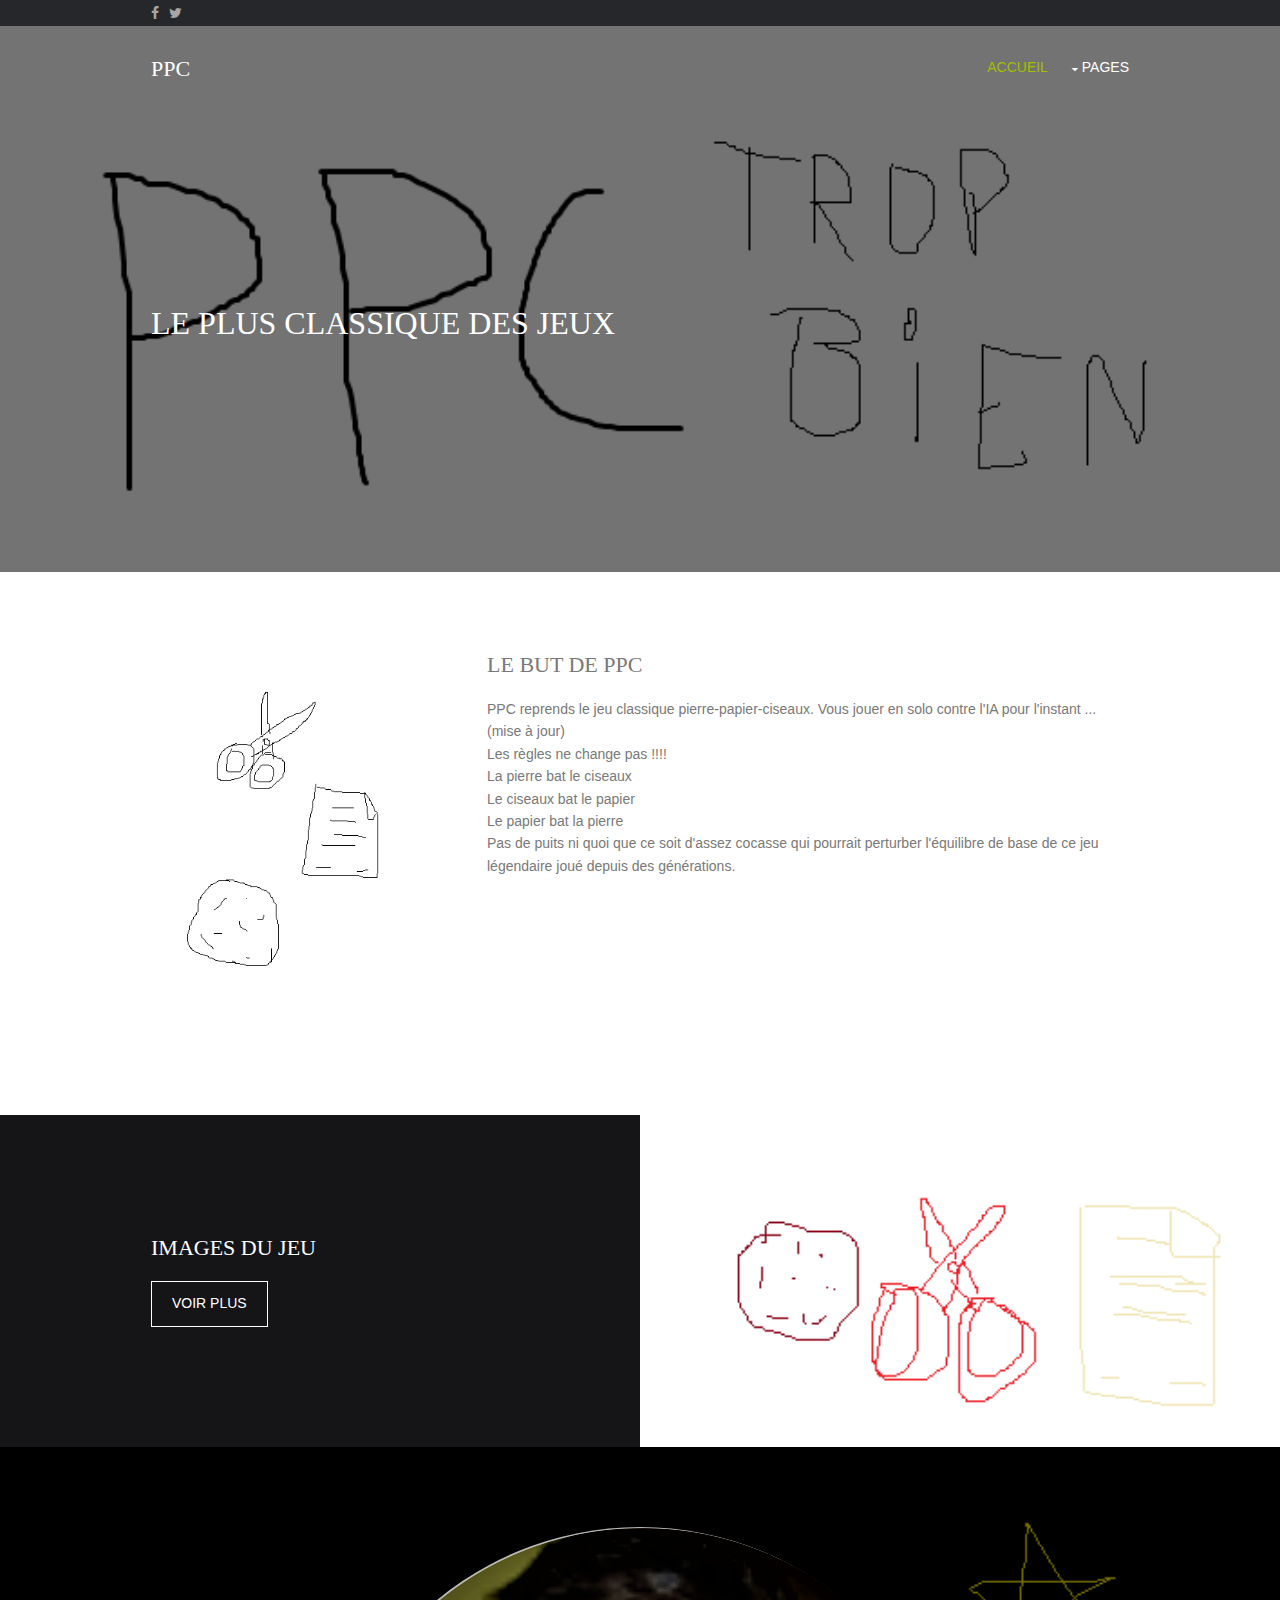
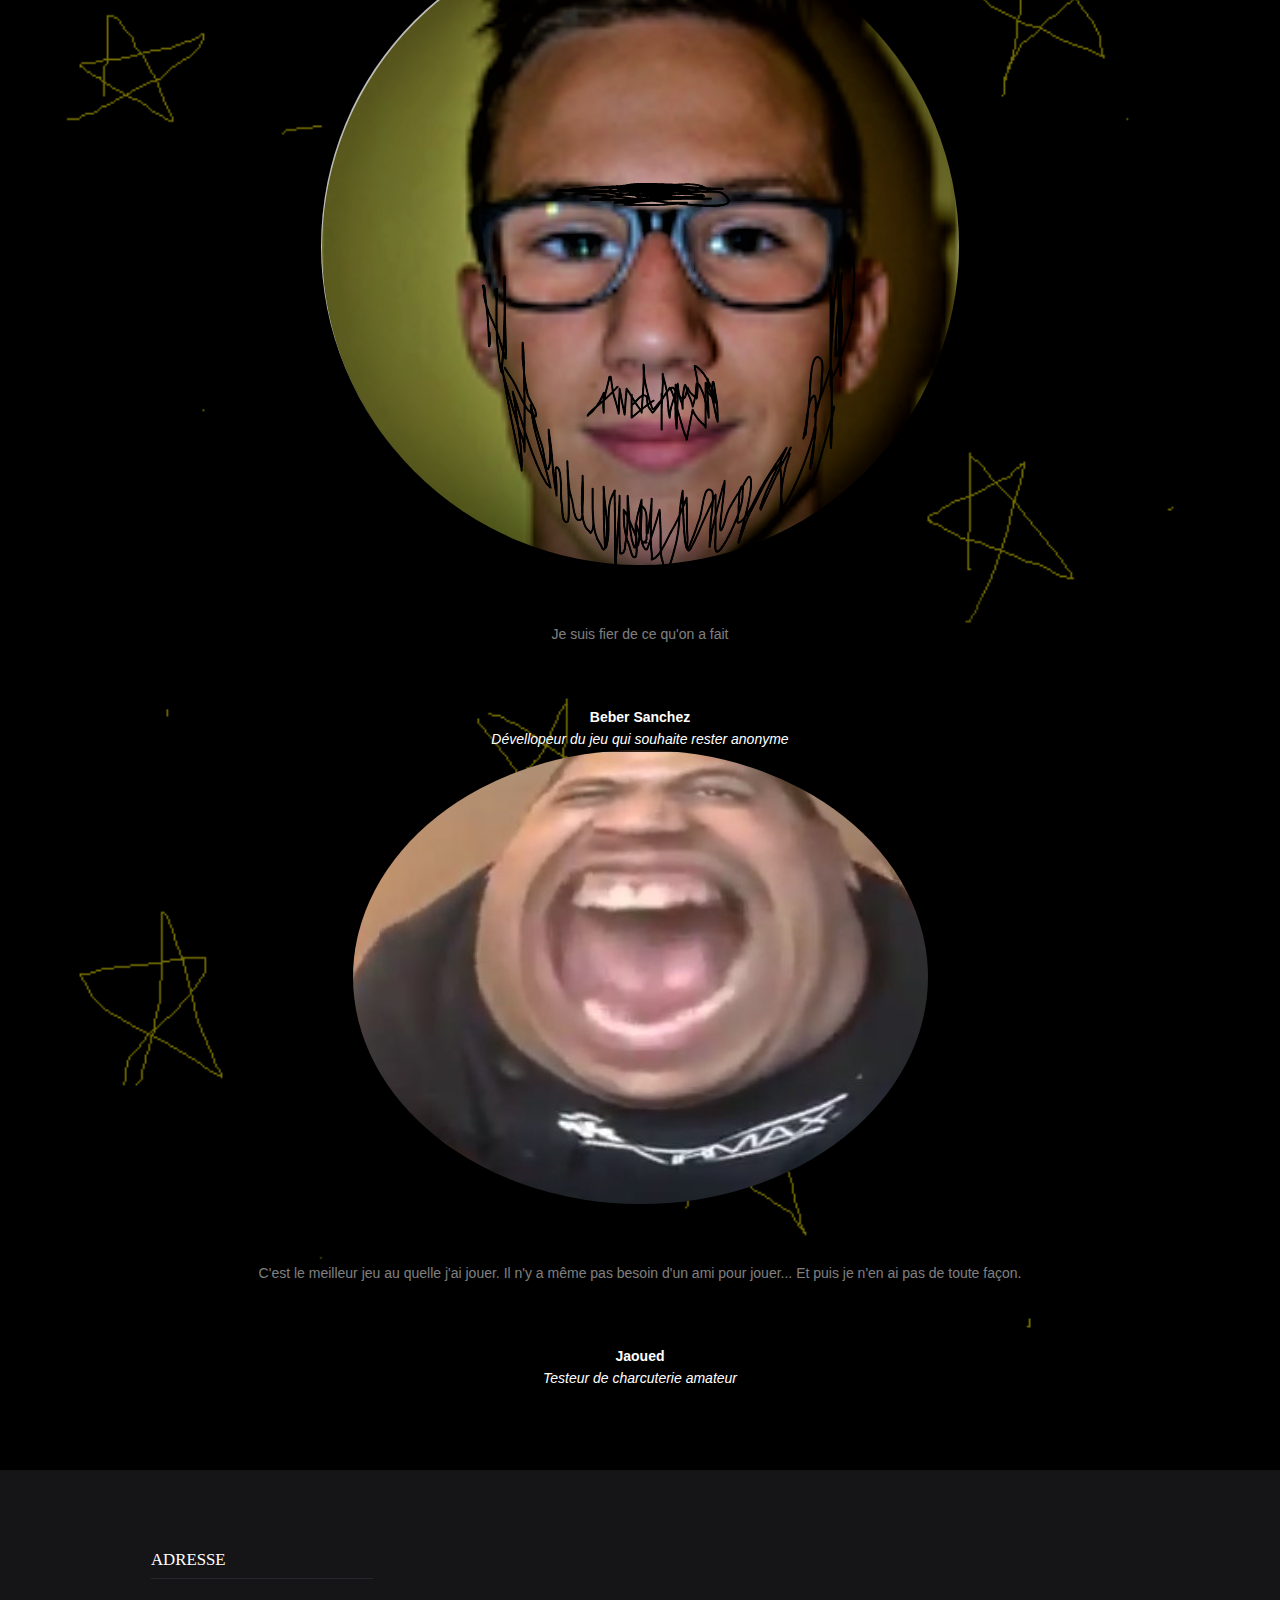
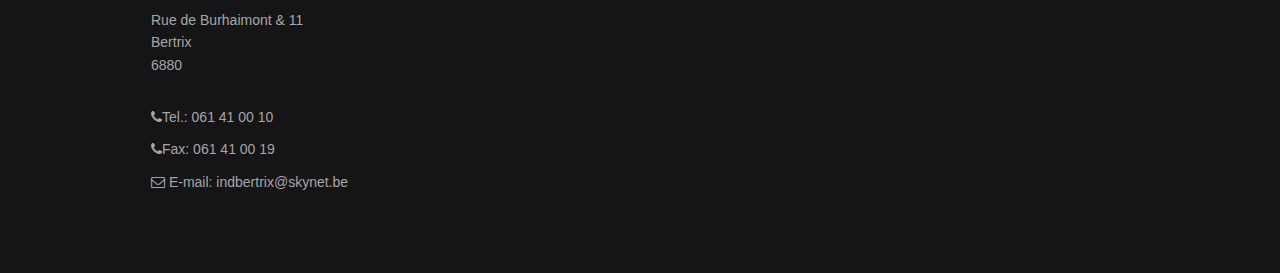
==== index.html @ 184ed474 "Merge remote-tracking branch 'origin/master'" ====
<!DOCTYPE html>
<!--
Template Name: Etours
Author: <a href="http://www.os-templates.com/">OS Templates</a>
Author URI: http://www.os-templates.com/
Licence: Free to use under our free template licence terms
Licence URI: http://www.os-templates.com/template-terms
-->
<html>
<head>
<title>PPC</title>
<meta charset="utf-8">
<meta name="viewport" content="width=device-width, initial-scale=1.0, maximum-scale=1.0, user-scalable=no">
<link href="layout/styles/layout.css" rel="stylesheet" type="text/css" media="all">
</head>
<body id="top">
<!-- ################################################################################################ -->
<!-- ################################################################################################ -->
<!-- ################################################################################################ -->
<div class="wrapper row0">
  <div id="topbar" class="hoc clear"> 
    <!-- ################################################################################################ -->
    <div class="fl_left">
      <ul class="faico clear">
        <li><a class="faicon-facebook" href="https://fr-fr.facebook.com/JMLP.officiel/"><i class="fa fa-facebook"></i></a></li>
        <li><a class="faicon-twitter" href="https://twitter.com/elonmusk"><i class="fa fa-twitter"></i></a></li>
      </ul>
    </div>
    <!-- ################################################################################################ -->
  </div>
</div>
<!-- ################################################################################################ -->
<!-- ################################################################################################ -->
<!-- ################################################################################################ -->
<!-- Top Background Image Wrapper -->
<div class="bgded overlay" style="background-image:url('images/demo/fond1.png');"> 
  <!-- ################################################################################################ -->
  <div class="wrapper row1">
    <header id="header" class="hoc clear"> 
      <!-- ################################################################################################ -->
      <div id="logo" class="fl_left">
        <h1><a href="index.html">PPC</a></h1>
      </div>
      <nav id="mainav" class="fl_right">
        <ul class="clear">
          <li class="active"><a href="index.html">Accueil</a></li>
          <li><a class="drop" href="#">Pages</a>
            <ul>
              <li><a href="pages/gallery.html">Gallerie</a></li>
              <li><a href="pages/full-width.html">Test le jeu !!</a></li>
            </ul>
          </li>
        </ul>
      </nav>
      <!-- ################################################################################################ -->
    </header>
  </div>
  <!-- ################################################################################################ -->
  <!-- ################################################################################################ -->
  <!-- ################################################################################################ -->
  <div id="pageintro" class="hoc clear"> 
    <!-- ################################################################################################ -->
    <article>
      <h2 class="heading">Le plus classique des jeux</h2>
      <footer>
      </footer>
    </article>
    <!-- ################################################################################################ -->
  </div>
  <!-- ################################################################################################ -->
</div>
<!-- End Top Background Image Wrapper -->
<!-- ################################################################################################ -->
<!-- ################################################################################################ -->
<!-- ################################################################################################ -->
<div class="wrapper row3">
  <main class="hoc container clear"> 
    <!-- main body -->
    <!-- ################################################################################################ -->
    <div class="group">
      <div class="one_third first"><a href="#"><img src="images/demo/ppc4x5.png" alt=""></a></div>
      <div class="two_third">
        <div class="btmspace-50">
          <h3 class="heading">Le but de PPC</h3>
          <p class="nospace">PPC reprends le jeu classique pierre-papier-ciseaux. Vous jouer en solo contre l'IA pour l'instant ... (mise à jour) </p>
          <p class="nospace">Les règles ne change pas !!!!</p>
          <p class="nospace">La pierre bat le ciseaux</p>
          <p class="nospace">Le ciseaux bat le papier</p>
          <p class="nospace">Le papier bat la pierre</p>
          <p class="nospace">Pas de puits ni quoi que ce soit d'assez cocasse qui pourrait perturber l'équilibre de base de ce jeu légendaire joué depuis des générations.</p>
    </div>
    <!-- ################################################################################################ -->
    <!-- / main body -->
    <div class="clear"></div>
  </main>
</div>
<div class="wrapper bgded" style="background-image:url('images/demo/lol.png');">
  <div class="hoc split clear">
    <article class="box clear"> 
      <!-- ################################################################################################ -->
      <h6 class="heading">Images du jeu</h6>
      <footer><a class="btn inverse" href="pages/gallery.html">Voir plus</a></footer>
      <!-- ################################################################################################ -->
    </article>
  </div>
</div>
<!-- ################################################################################################ -->
<!-- ################################################################################################ -->
<!-- ################################################################################################ -->
<div class="wrapper bgded overlay" style="background-image:url('images/demo/etoiles.png');">
  <div class="hoc container clear"> 
    <!-- ################################################################################################ -->
    <div class="testimonial clear center"><img class="circle btmspace-30" src="images/demo/beber_sanchez.PNG" alt="" width="6px" height="6px">
      <blockquote>Je suis fier de ce qu'on a fait</blockquote>
      <div><strong>Beber Sanchez</strong><br>
          <em>Dévellopeur du jeu qui souhaite rester anonyme</em></div>   
    <div class="testimonial clear center"><img class="circle btmspace-30" src="images/demo/tk.jpg" alt="" width="6px" height="6px">
      <blockquote>C'est le meilleur jeu au quelle j'ai jouer. Il n'y a même pas besoin d'un ami pour jouer... Et puis je n'en ai pas de toute façon.</blockquote>
      <div><strong>Jaoued</strong><br>
        <em>Testeur de charcuterie amateur</em></div>
    </div>
    <!-- ################################################################################################ -->
  </div>
</div>
<!-- ################################################################################################ -->
<!-- ################################################################################################ -->
<!-- ################################################################################################ -->
<!-- ################################################################################################ -->
<!-- ################################################################################################ -->
<!-- ################################################################################################ -->
<div class="wrapper row4">
  <footer id="footer" class="hoc clear"> 
    <!-- ################################################################################################ -->
    <div class="one_quarter first">
      <h6 class="title">Adresse </h6>
      <address class="btmspace-30">
      Rue de Burhaimont  &amp; 11<br>
      Bertrix<br>
      6880
      </address>
      <ul class="nospace">
        <li class="btmspace-10"><i class="fa fa-phone"></i>Tel.: 061 41 00 10</li>
        <li class="btmspace-10"><i class="fa fa-phone"></i>Fax: 061 41 00 19</li>
        <li><i class="fa fa-envelope-o"></i> E-mail: indbertrix@skynet.be</li>
      </ul>
    </div>
    <!-- ################################################################################################ -->
  </footer>
</div>
<!-- ################################################################################################ -->
<!-- ################################################################################################ -->
<!-- ################################################################################################ -->
<a id="backtotop" href="#top"><i class="fa fa-chevron-up"></i></a>
<!-- JAVASCRIPTS -->
<script src="layout/scripts/jquery.min.js"></script>
<script src="layout/scripts/jquery.backtotop.js"></script>
<script src="layout/scripts/jquery.mobilemenu.js"></script>
</body>
</html>
---- layout/styles/layout.css ----
@charset "utf-8";
/*
Template Name: Etours
Author: <a href="http://www.os-templates.com/">OS Templates</a>
Author URI: http://www.os-templates.com/
Licence: Free to use under our free template licence terms
Licence URI: http://www.os-templates.com/template-terms
File: Layout CSS
*/

@import url("fontawesome-4.6.3.min.css");
@import url("framework.css");

/* Rows
--------------------------------------------------------------------------------------------------------------- */
.row0, .row0 a{}
.row1, .row1 a{}
.row2, .row2 a{}
.row3, .row3 a{}
.row4, .row4 a{}
.row5, .row5 a{}


/* Top Bar
--------------------------------------------------------------------------------------------------------------- */
#topbar{padding:5px 0; font-size:12px;}

#topbar .fl_right{}
#topbar .fl_right i{margin:0 5px 0 0; line-height:normal;}


/* Header
--------------------------------------------------------------------------------------------------------------- */
#header{}

#header #logo{margin:30px 0 0 0;}
#header #logo h1{margin:0; padding:0; font-size:22px; text-transform:uppercase;}


/* Page Intro
--------------------------------------------------------------------------------------------------------------- */
#pageintro{padding:200px 0;}

#pageintro article *{}
#pageintro article .heading{margin:0; font-size:32px; text-transform:uppercase;}/* Override default settings */
#pageintro article p{margin:0;}
#pageintro article footer{margin-top:30px;}


/* Content Area
--------------------------------------------------------------------------------------------------------------- */
.container{padding:80px 0;}

/* Content */
.container .content{}

.fa-ul{margin:0; padding:0; list-style:none;}
.fa-ul > li{position:relative; margin-bottom:30px; padding-left:4.5rem;}
.fa-ul > li:last-child{margin-bottom:0;}
.fa-li{position:absolute; top:0; left:0; width:auto; font-size:3rem; line-height:1; text-align:center;}

.testimonial{}
.testimonial blockquote{display:block; position:relative; width:100%; margin:0 0 30px 0; padding:30px; line-height:1.4; border:solid; border-width:0 0 1px 0; text-align:center; z-index:1;}
.testimonial blockquote::before{display:none;}
.testimonial blockquote::after{display:block; position:absolute; bottom:0; left:50%; margin:0 0 -18px -18px; content:""; border:solid; border-width:18px 18px 0 18px;}

/* Comments */
#comments ul{margin:0 0 40px 0; padding:0; list-style:none;}
#comments li{margin:0 0 10px 0; padding:15px;}
#comments .avatar{float:right; margin:0 0 10px 10px; padding:3px; border:1px solid;}
#comments address{font-weight:bold;}
#comments time{font-size:smaller;}
#comments .comcont{display:block; margin:0; padding:0;}
#comments .comcont p{margin:10px 5px 10px 0; padding:0;}

#comments form{display:block; width:100%;}
#comments input, #comments textarea{width:100%; padding:10px; border:1px solid;}
#comments textarea{overflow:auto;}
#comments div{margin-bottom:15px;}
#comments input[type="submit"], #comments input[type="reset"]{display:inline-block; width:auto; min-width:150px; margin:0; padding:8px 5px; cursor:pointer;}

/* Sidebar */
.container .sidebar{}

.sidebar .sdb_holder{margin-bottom:50px;}
.sidebar .sdb_holder:last-child{margin-bottom:0;}


/* Split Box
--------------------------------------------------------------------------------------------------------------- */
.split{}
.split .box{display:block; position:relative; float:left; width:50%; padding:120px 50px 120px 0;}
.split .box::after{display:block; position:absolute; top:0; left:-1000%; bottom:0; right:100%; content:"";}


/* Footer
--------------------------------------------------------------------------------------------------------------- */
#footer{padding:80px 0;}

#footer .title{margin:0 0 30px 0; padding:0 0 8px 0; border-bottom:1px solid; font-size:1.2rem;}

#footer .linklist li{margin-bottom:10px;}
#footer .linklist li:last-child{margin-bottom:0;}

#footer .font-xs{margin:0;}


/* Copyright
--------------------------------------------------------------------------------------------------------------- */
#copyright{padding:20px 0;}
#copyright *{margin:0; padding:0;}


/* Transition Fade
--------------------------------------------------------------------------------------------------------------- */
*, *::before, *::after{transition:all .3s ease-in-out;}
#mainav form *{transition:none !important;}


/* ------------------------------------------------------------------------------------------------------------ */
/* ------------------------------------------------------------------------------------------------------------ */
/* ------------------------------------------------------------------------------------------------------------ */
/* ------------------------------------------------------------------------------------------------------------ */
/* ------------------------------------------------------------------------------------------------------------ */


/* Navigation
--------------------------------------------------------------------------------------------------------------- */
nav ul, nav ol{margin:0; padding:0; list-style:none;}

#mainav, #breadcrumb, .sidebar nav{line-height:normal;}
#mainav .drop::after, #mainav li li .drop::after, #breadcrumb li a::after, .sidebar nav a::after{position:absolute; font-family:"FontAwesome"; font-size:10px; line-height:10px;}

/* Top Navigation */
#mainav{}
#mainav ul.clear{margin-top:3px;}
#mainav ul{text-transform:uppercase;}
#mainav ul ul{z-index:9999; position:absolute; width:180px; text-transform:none;}
#mainav ul ul ul{left:180px; top:0;}
#mainav li{display:inline-block; position:relative; margin:0 15px 0 0; padding:0;}
#mainav li:last-child{margin-right:0;}
#mainav li li{width:100%; margin:0;}
#mainav li a{display:block; padding:30px 0;}
#mainav li li a{border:solid; border-width:0 0 1px 0;}
#mainav .drop{padding-left:15px;}
#mainav li li a, #mainav li li .drop{display:block; margin:0; padding:10px 15px;}
#mainav .drop::after, #mainav li li .drop::after{content:"\f0d7";}
#mainav .drop::after{top:35px; left:5px;}
#mainav li li .drop::after{top:15px; left:5px;}
#mainav ul ul{visibility:hidden; opacity:0;}
#mainav ul li:hover > ul{visibility:visible; opacity:1;}

#mainav form{display:none; margin:0; padding:0;}
#mainav form select, #mainav form select option{display:block; cursor:pointer; outline:none;}
#mainav form select{width:100%; padding:5px; border:1px solid;}
#mainav form select option{margin:5px; padding:0; border:none;}

/* Breadcrumb */
#breadcrumb{padding:15px 0;}
#breadcrumb ul{margin:0; padding:0; list-style:none; text-transform:uppercase;}
#breadcrumb li{display:inline-block; margin:0 6px 0 0; padding:0;}
#breadcrumb li a{display:block; position:relative; margin:0; padding:0 12px 0 0; font-size:12px;}
#breadcrumb li a::after{top:3px; right:0; content:"\f101";}
#breadcrumb li:last-child a{margin:0; padding:0;}
#breadcrumb li:last-child a::after{display:none;}

/* Sidebar Navigation */
.sidebar nav{display:block; width:100%;}
.sidebar nav li{margin:0 0 3px 0; padding:0;}
.sidebar nav a{display:block; position:relative; margin:0; padding:5px 10px 5px 15px; text-decoration:none; border:solid; border-width:0 0 1px 0;}
.sidebar nav a::after{top:9px; left:5px; content:"\f101";}
.sidebar nav ul ul a{padding-left:35px;}
.sidebar nav ul ul a::after{left:25px;}
.sidebar nav ul ul ul a{padding-left:55px;}
.sidebar nav ul ul ul a::after{left:45px;}

/* Pagination */
.pagination{display:block; width:100%; text-align:center; clear:both;}
.pagination li{display:inline-block; margin:0 2px 0 0;}
.pagination li:last-child{margin-right:0;}
.pagination a, .pagination strong{display:block; padding:8px 11px; border:1px solid; background-clip:padding-box; font-weight:normal;}

/* Back to Top */
#backtotop{z-index:999; display:inline-block; position:fixed; visibility:hidden; bottom:20px; right:20px; width:36px; height:36px; line-height:36px; font-size:16px; text-align:center; opacity:.2;}
#backtotop i{display:block; width:100%; height:100%; line-height:inherit;}
#backtotop.visible{visibility:visible; opacity:.5;}
#backtotop:hover{opacity:1;}


/* Tables
--------------------------------------------------------------------------------------------------------------- */
table, th, td{border:1px solid; border-collapse:collapse; vertical-align:top;}
table, th{table-layout:auto;}
table{width:100%; margin-bottom:15px;}
th, td{padding:5px 8px;}
td{border-width:0 1px;}


/* Gallery
--------------------------------------------------------------------------------------------------------------- */
#gallery{display:block; width:100%; margin-bottom:50px;}
#gallery figure figcaption{display:block; width:100%; clear:both;}
#gallery li{margin-bottom:30px;}


/* Font Awesome Social Icons
--------------------------------------------------------------------------------------------------------------- */
.faico{margin:0; padding:0; list-style:none;}
.faico li{display:inline-block; float:left; margin:0 10px 0 0; padding:0; line-height:normal;}
.faico li:last-child{margin-right:0;}

.faico a{display:block; font-size:14px; text-align:center;}

.faico a{color:inherit; background-color:transparent;}
.faicon-dribble:hover{color:#EA4C89;}
.faicon-facebook:hover{color:#3B5998;}
.faicon-google-plus:hover{color:#DB4A39;}
.faicon-linkedin:hover{color:#0E76A8;}
.faicon-pinterest:hover{color:#C8232C;}
.faicon-rss:hover{color:#EE802F;}
.faicon-twitter:hover{color:#00ACEE;}


/* ------------------------------------------------------------------------------------------------------------ */
/* ------------------------------------------------------------------------------------------------------------ */
/* ------------------------------------------------------------------------------------------------------------ */
/* ------------------------------------------------------------------------------------------------------------ */
/* ------------------------------------------------------------------------------------------------------------ */


/* Colours
--------------------------------------------------------------------------------------------------------------- */
body{color:#A6A6A6; background-color:#26272B;}
a{color:#A3BF00;}
a:active, a:focus{background:transparent;}/* IE10 + 11 Bugfix - prevents grey background */
hr, .borderedbox{border-color:#D7D7D7;}
label span{color:#FF0000; background-color:inherit;}
input:focus, textarea:focus, *:required:focus{border-color:#A3BF00;}
.overlay{color:#FFFFFF; background-color:inherit;}
.overlay::after{color:inherit; background-color:rgba(0,0,0,.55);}

.btn, .btn.inverse:hover{color:#FFFFFF; background-color:#A3BF00; border-color:#A3BF00;}
.btn:hover, .btn.inverse{color:inherit; background-color:transparent; border-color:inherit;}


/* Rows */
.row0, .row0 a{color:#A6A6A6; background-color:#26272B;}
.row1, .row1 a{}
.row2{color:#A6A6A6; background-color:rgba(0,0,0,.3);}
.row3{color:#797979; background-color:#FFFFFF;}
.row4{color:#A6A6A6; background-color:#151517;}
.row5, .row5 a{color:#A6A6A6; background-color:#26272B;}


/* Header */
#header #logo a{color:inherit;}


/* Split Box */
.split .box, .split .box::after{color:#FFFFFF; background-color:#151517;}


/* Content Area */
#shout .heading{color:#FFFFFF; background:inherit;}

.testimonial blockquote{color:rgba(255,255,255,.5); background-color:rgba(0,0,0,.2); border-color:rgba(0,0,0,.5);}
.testimonial:hover blockquote{color:#FFFFFF; background-color:#000000;}
.testimonial blockquote::after{border-color:transparent; border-top-color:rgba(0,0,0,.5);}


/* Footer */
#footer .title, #footer .heading{color:#FFFFFF; border-color:#26272B;}


/* Navigation */
#mainav li a{color:inherit;}
#mainav .active a, #mainav a:hover, #mainav li:hover > a{color:#A3BF00; background-color:inherit;}
#mainav li li a, #mainav .active li a{color:#FFFFFF; background-color:rgba(0,0,0,.6); border-color:rgba(0,0,0,.6);}
#mainav li li:hover > a, #mainav .active .active > a{color:#FFFFFF; background-color:#A3BF00;}
#mainav form select{color:#FFFFFF; background-color:#26272B; border-color:rgba(255,255,255,.2);}

#breadcrumb a{color:inherit; background-color:inherit;}
#breadcrumb li:last-child a{}

.container .sidebar nav a{color:inherit; border-color:#D7D7D7;}
.container .sidebar nav a:hover{color:#A3BF00;}

.pagination a, .pagination strong{border-color:#D7D7D7;}
.pagination .current *{color:#FFFFFF; background-color:#A3BF00;}

#backtotop{color:#FFFFFF; background-color:#A3BF00;}


/* Tables + Comments */
table, th, td, #comments .avatar, #comments input, #comments textarea{border-color:#D7D7D7;}
#comments input:focus, #comments textarea:focus, #comments *:required:focus{border-color:#A3BF00;}
th{color:#FFFFFF; background-color:#373737;}
tr, #comments li, #comments input[type="submit"], #comments input[type="reset"]{color:inherit; background-color:#FBFBFB;}
tr:nth-child(even), #comments li:nth-child(even){color:inherit; background-color:#F7F7F7;}
table a, #comments a{background-color:inherit;}


/* ------------------------------------------------------------------------------------------------------------ */
/* ------------------------------------------------------------------------------------------------------------ */
/* ------------------------------------------------------------------------------------------------------------ */
/* ------------------------------------------------------------------------------------------------------------ */
/* ------------------------------------------------------------------------------------------------------------ */


/* Media Queries
--------------------------------------------------------------------------------------------------------------- */
@-ms-viewport{width:device-width;}


/* Max Wrapper Width - Laptop, Desktop etc.
--------------------------------------------------------------------------------------------------------------- */
@media screen and (min-width:978px){
	.hoc{max-width:978px;}
}


/* Mobile Devices
--------------------------------------------------------------------------------------------------------------- */
@media screen and (max-width:900px){
	.hoc{max-width:90%;}

	#topbar{}

	#header{padding:30px 0 15px;}
	#header #logo{margin:0;}

	#mainav{}
	#mainav ul{display:none;}
	#mainav form{display:block;}

	#breadcrumb{}

	.container{}
	#comments input[type="reset"]{margin-top:10px;}
	.pagination li{display:inline-block; margin:0 5px 5px 0;}

	#footer{}

	#copyright{}
	#copyright p:first-of-type{margin-bottom:10px;}
}


@media screen and (max-width:750px){
	.imgl, .imgr{display:inline-block; float:none; margin:0 0 10px 0;}
	.fl_left, .fl_right{display:block; float:none;}
	.one_half, .one_third, .two_third, .one_quarter, .two_quarter, .three_quarter{display:block; float:none; width:auto; margin:0 0 30px 0; padding:0;}

	#topbar, #header{text-align:center;}

	#header #logo{margin-bottom:15px;}

	#topbar .fl_left{margin-bottom:10px;}
	#topbar .faico li{float:none;}
	#topbar .fl_right li{display:inline-block;}
	#topbar .fl_right li:first-child{margin-right:20px;}

	#shout div:last-child{margin:0;}

	#footer{padding-bottom:50px;}/* Not needed, just looks a little cleaner - can be removed if not wanted */
}


/* Other
--------------------------------------------------------------------------------------------------------------- */
@media screen and (max-width:650px){
	.scrollable{display:block; width:100%; margin:0 0 30px 0; padding:0 0 15px 0; overflow:auto; overflow-x:scroll;}
	.scrollable table{margin:0; padding:0; white-space:nowrap;}

	.inline li{display:block; margin-bottom:10px;}
	.pushright li{margin-right:0;}

	.font-x2{font-size:1.4rem;}
	.font-x3{font-size:1.6rem;}

	.hoc.split{max-width:none; width:100%;}
	.split .box{float:none; width:100%; padding:10% 5%;}
}
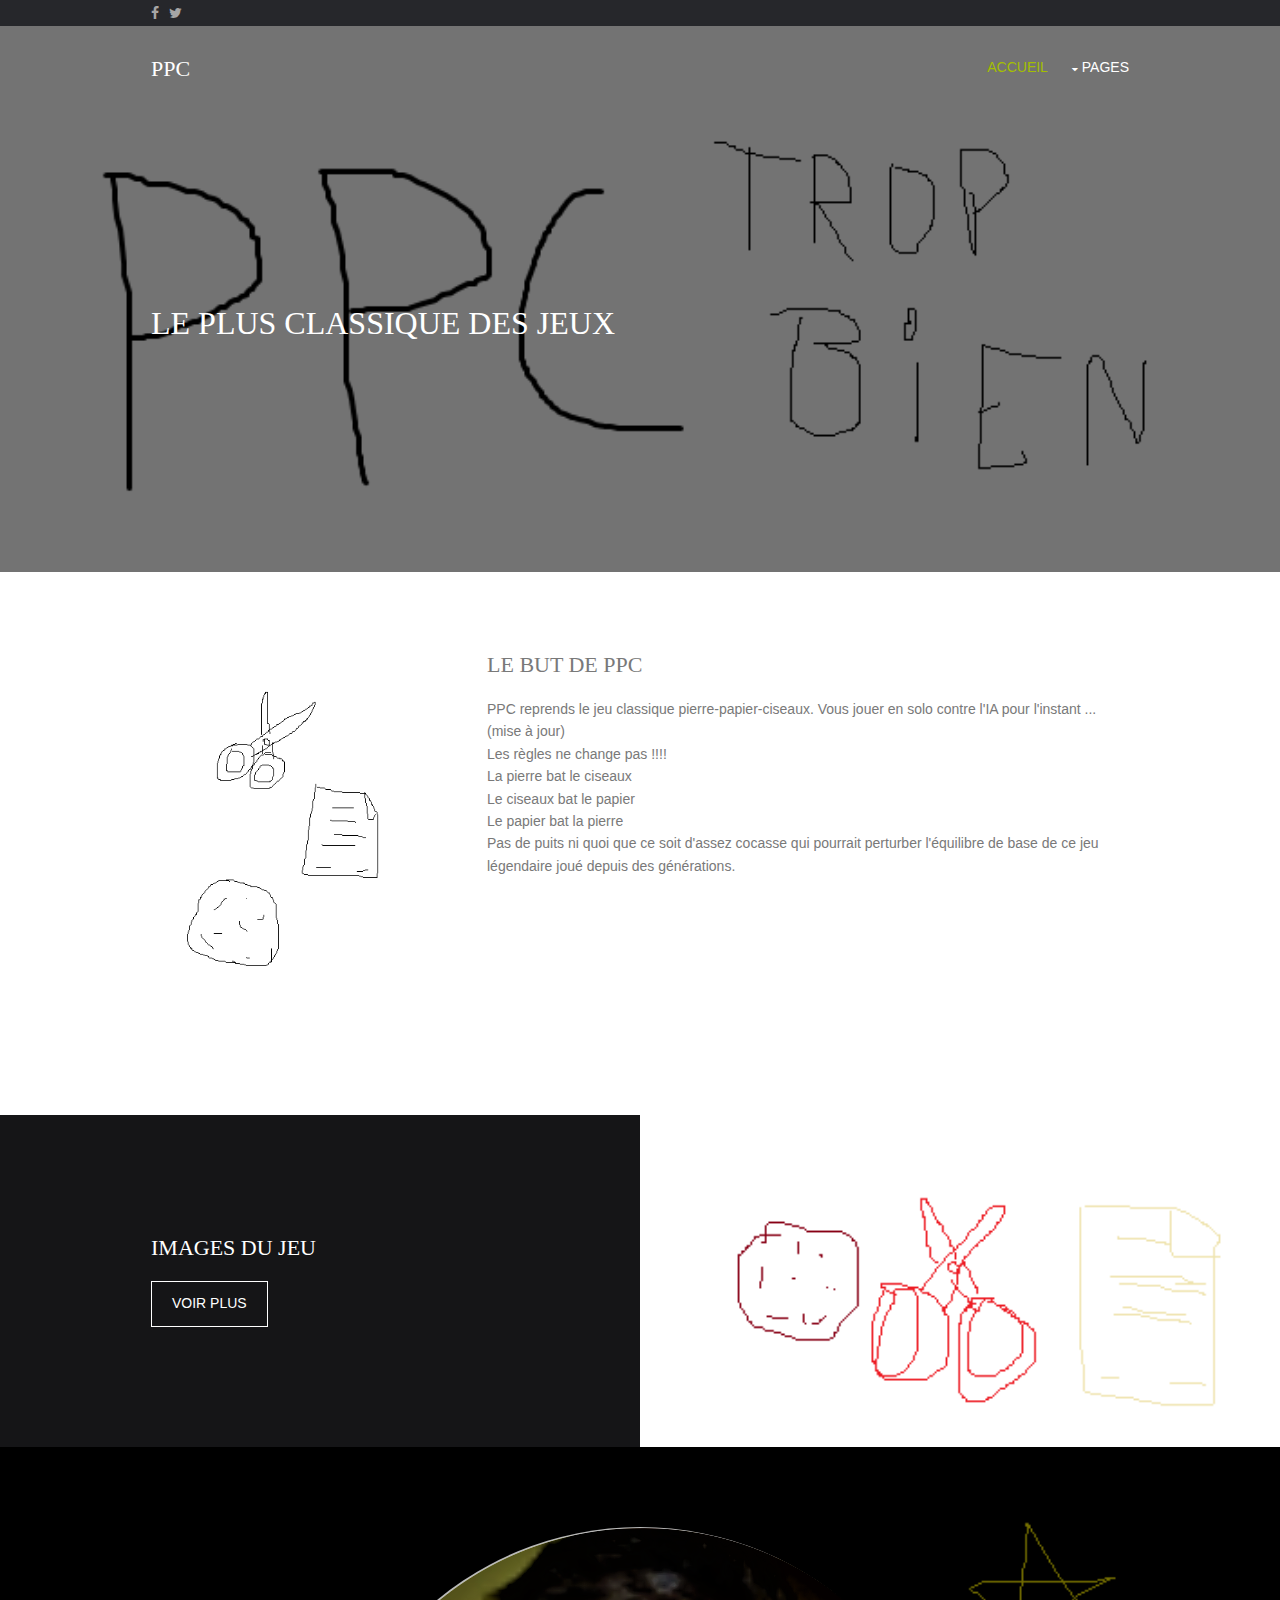
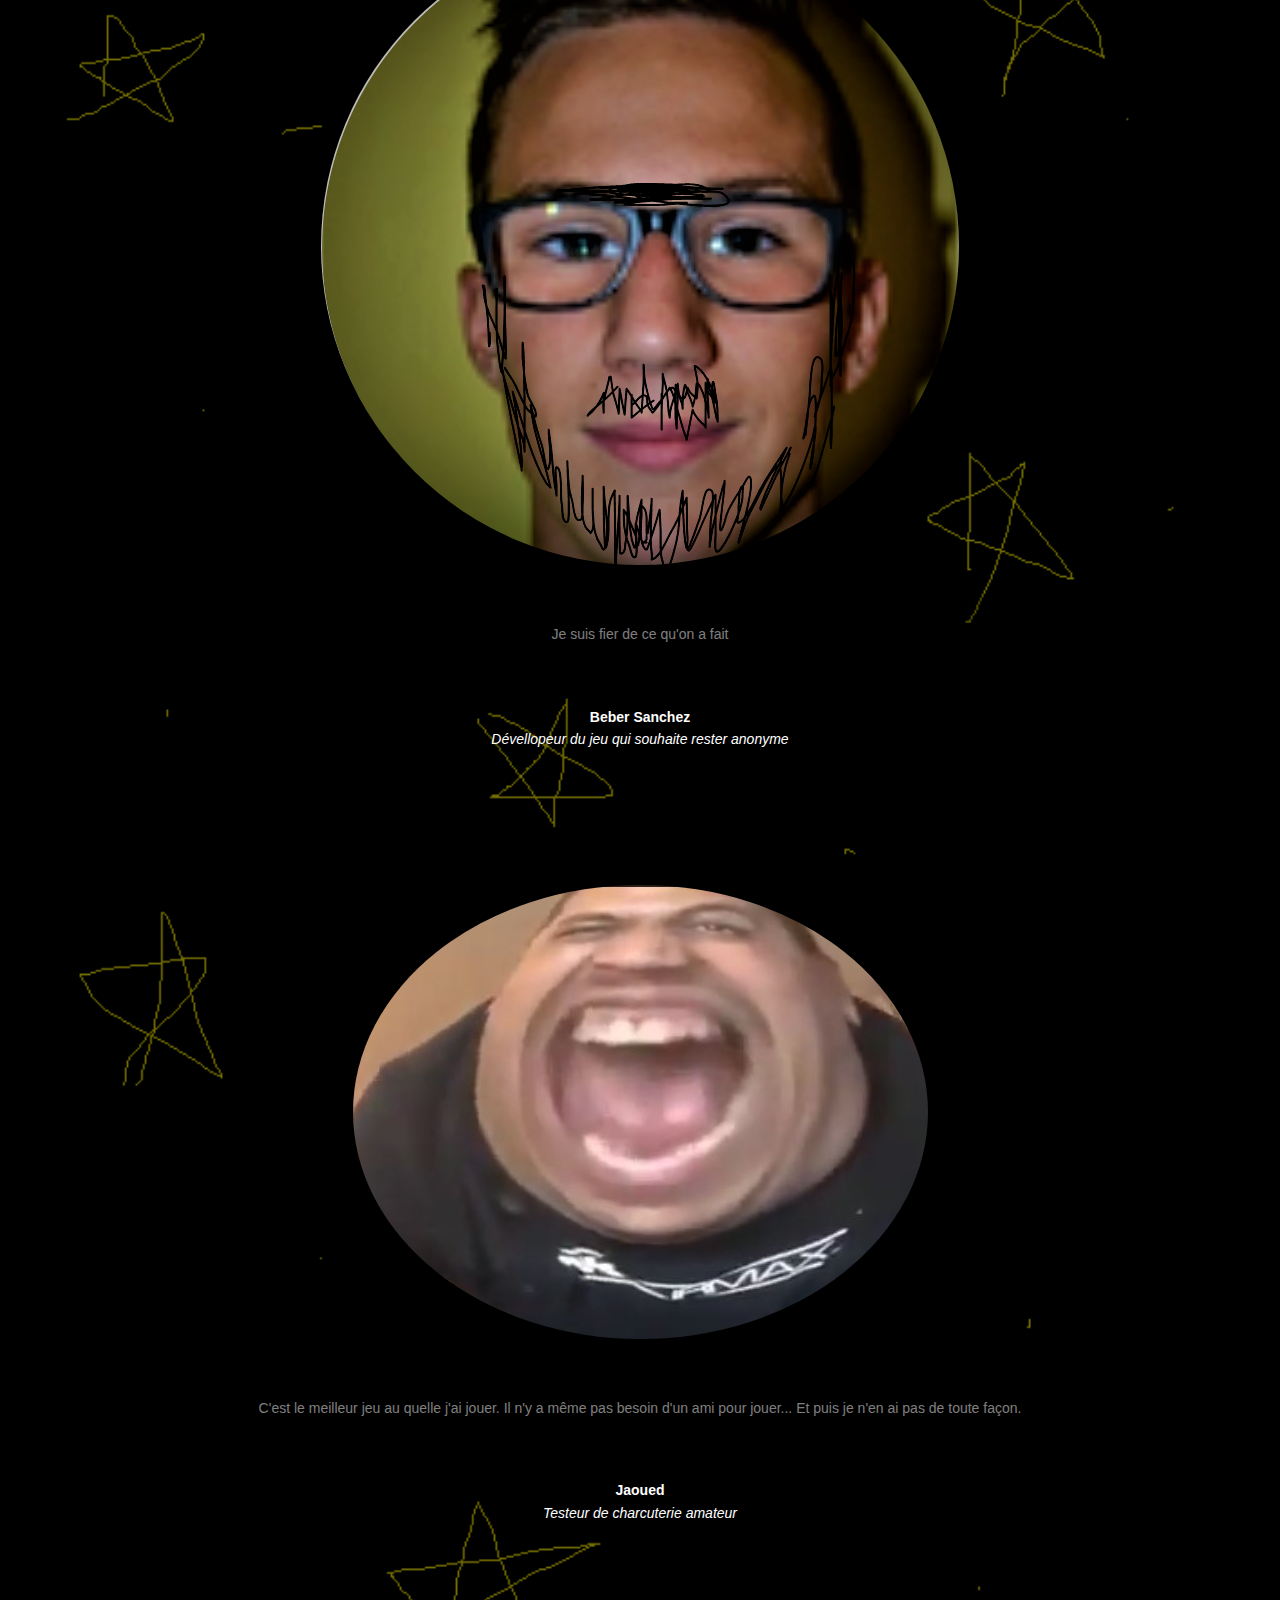
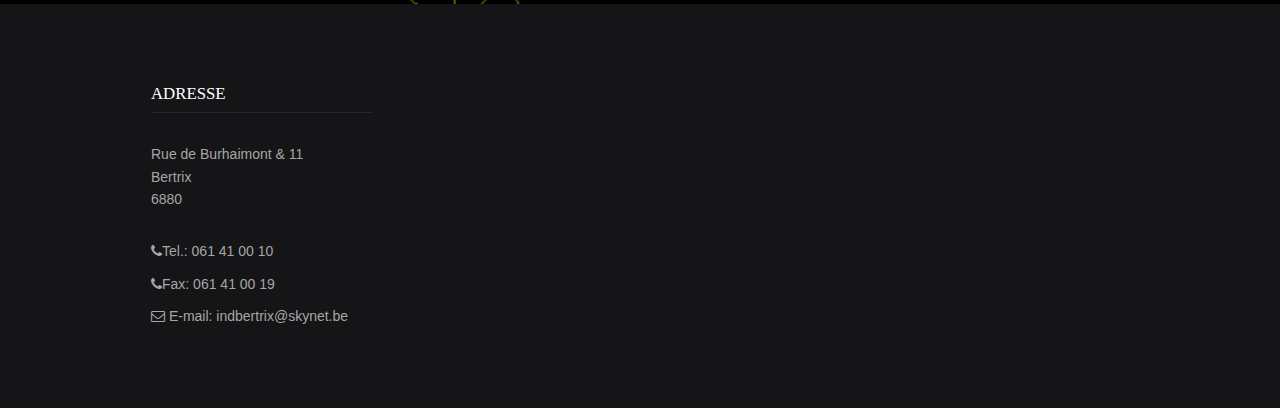
==== commit f9b42442: "br" ====
--- a/index.html
+++ b/index.html
@@ -113,7 +113,10 @@
     <div class="testimonial clear center"><img class="circle btmspace-30" src="images/demo/beber_sanchez.PNG" alt="" width="6px" height="6px">
       <blockquote>Je suis fier de ce qu'on a fait</blockquote>
       <div><strong>Beber Sanchez</strong><br>
-          <em>Dévellopeur du jeu qui souhaite rester anonyme</em></div>   
+          <em>Dévellopeur du jeu qui souhaite rester anonyme</em></div>
+          <br></br>
+          <br></br>
+          <br></br>
     <div class="testimonial clear center"><img class="circle btmspace-30" src="images/demo/tk.jpg" alt="" width="6px" height="6px">
       <blockquote>C'est le meilleur jeu au quelle j'ai jouer. Il n'y a même pas besoin d'un ami pour jouer... Et puis je n'en ai pas de toute façon.</blockquote>
       <div><strong>Jaoued</strong><br>
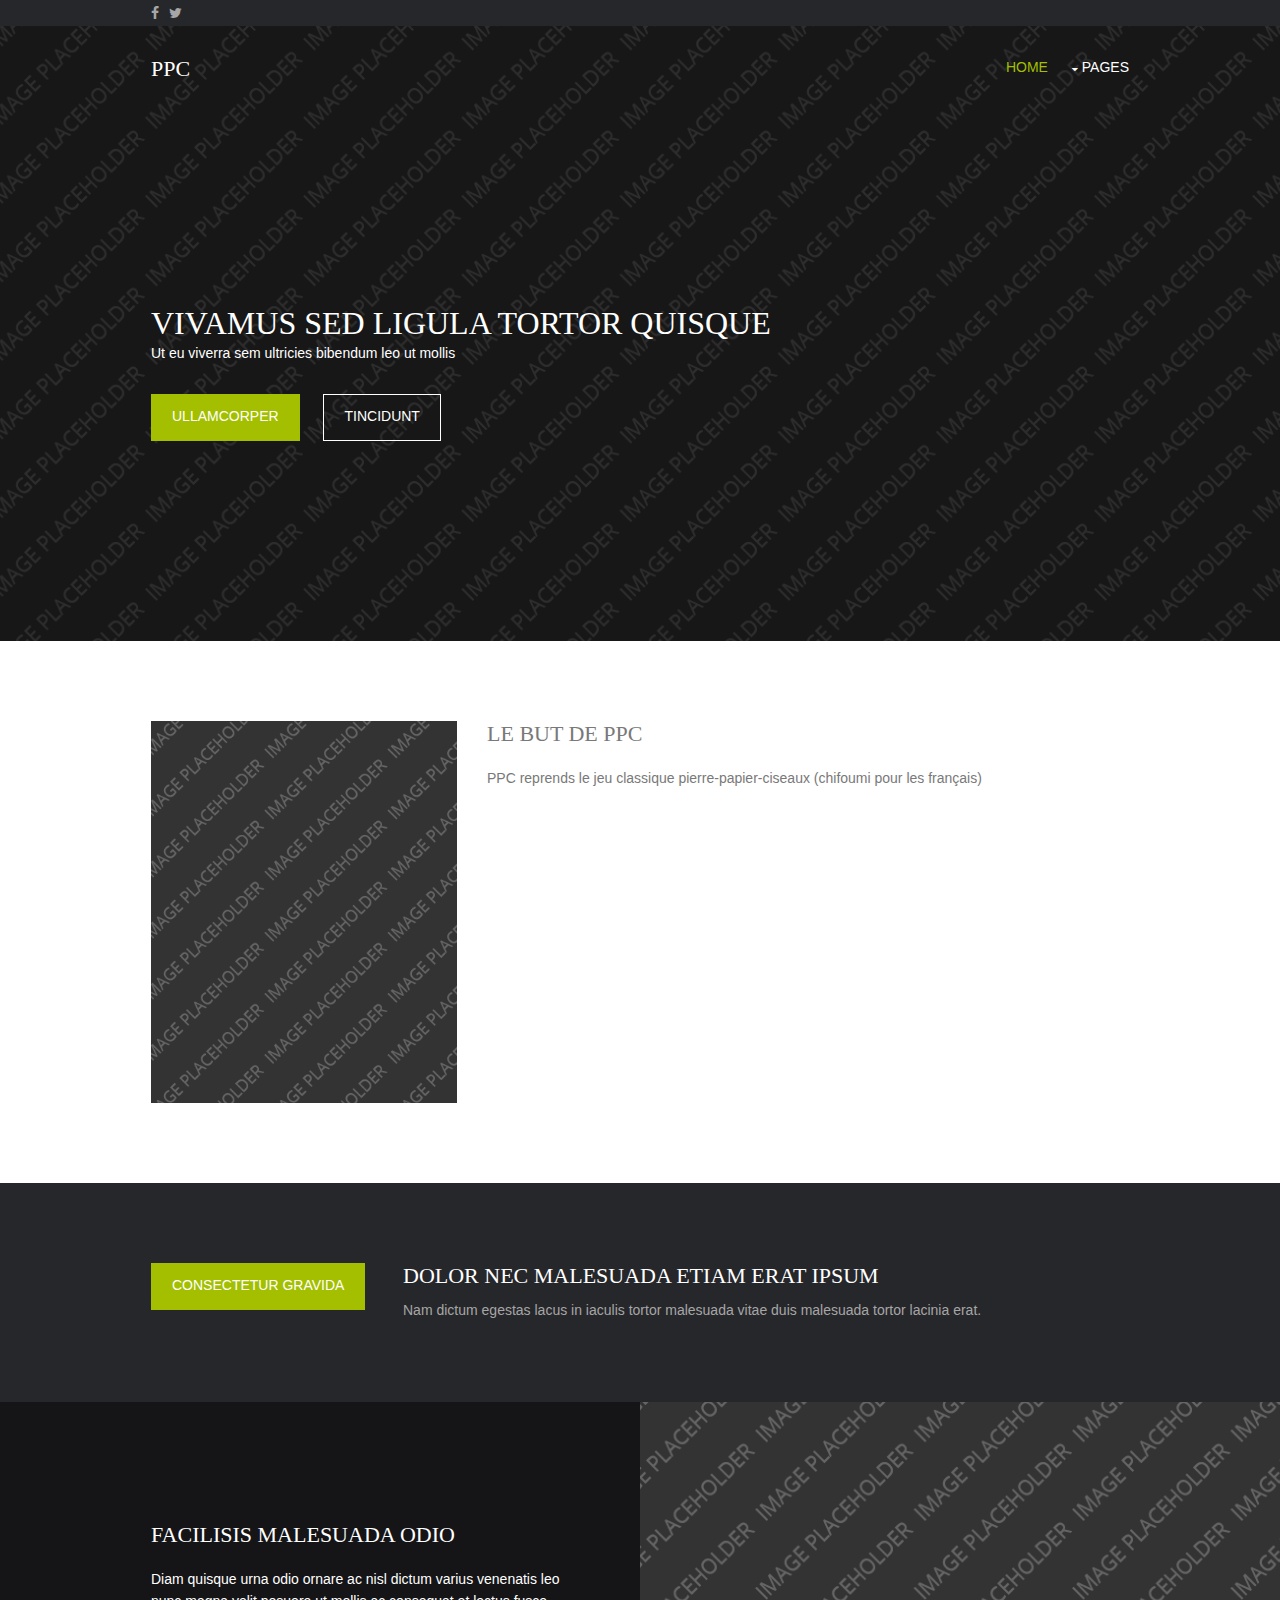
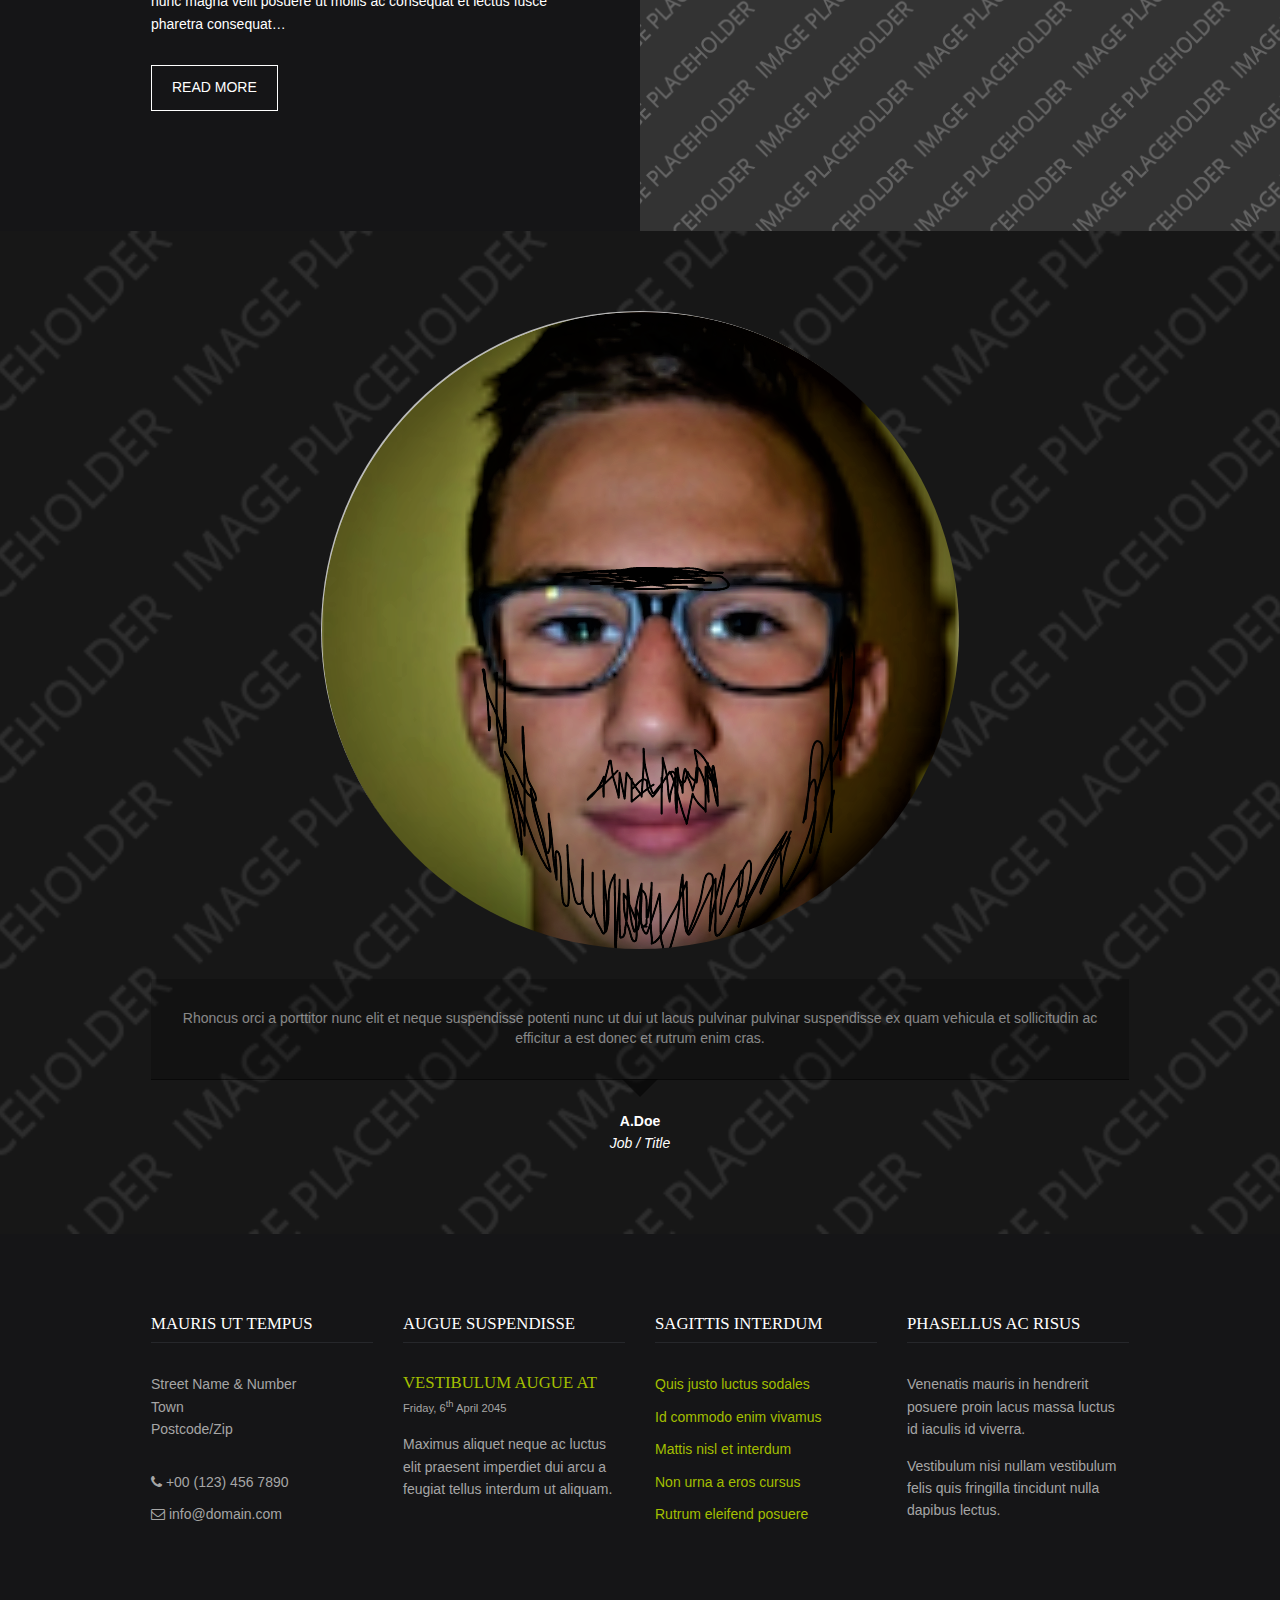
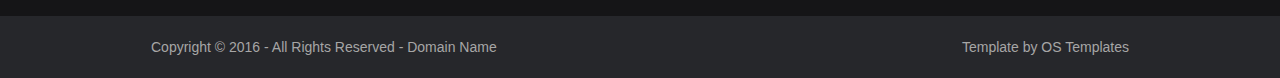
==== commit 4654f5f6: "optimisation du code" ====
--- a/index.html
+++ b/index.html
@@ -14,145 +14,136 @@
 <link href="layout/styles/layout.css" rel="stylesheet" type="text/css" media="all">
 </head>
 <body id="top">
-<!-- ################################################################################################ -->
-<!-- ################################################################################################ -->
-<!-- ################################################################################################ -->
 <div class="wrapper row0">
   <div id="topbar" class="hoc clear"> 
-    <!-- ################################################################################################ -->
     <div class="fl_left">
       <ul class="faico clear">
         <li><a class="faicon-facebook" href="https://fr-fr.facebook.com/JMLP.officiel/"><i class="fa fa-facebook"></i></a></li>
         <li><a class="faicon-twitter" href="https://twitter.com/elonmusk"><i class="fa fa-twitter"></i></a></li>
       </ul>
     </div>
-    <!-- ################################################################################################ -->
   </div>
 </div>
-<!-- ################################################################################################ -->
-<!-- ################################################################################################ -->
-<!-- ################################################################################################ -->
-<!-- Top Background Image Wrapper -->
-<div class="bgded overlay" style="background-image:url('images/demo/fond1.png');"> 
-  <!-- ################################################################################################ -->
+<div class="bgded overlay" style="background-image:url('images/demo/backgrounds/01.png');"> 
   <div class="wrapper row1">
     <header id="header" class="hoc clear"> 
-      <!-- ################################################################################################ -->
       <div id="logo" class="fl_left">
         <h1><a href="index.html">PPC</a></h1>
       </div>
       <nav id="mainav" class="fl_right">
         <ul class="clear">
-          <li class="active"><a href="index.html">Accueil</a></li>
+          <li class="active"><a href="index.html">Home</a></li>
           <li><a class="drop" href="#">Pages</a>
             <ul>
-              <li><a href="pages/gallery.html">Gallerie</a></li>
-              <li><a href="pages/full-width.html">Test le jeu !!</a></li>
+              <li><a href="pages/gallery.html">Gallery</a></li>
+              <li><a href="pages/full-width.html">test le jeu !!</a></li>
+              <li><a href="pages/basic-grid.html">Basic Grid</a></li>
             </ul>
           </li>
         </ul>
       </nav>
-      <!-- ################################################################################################ -->
     </header>
   </div>
-  <!-- ################################################################################################ -->
-  <!-- ################################################################################################ -->
-  <!-- ################################################################################################ -->
   <div id="pageintro" class="hoc clear"> 
-    <!-- ################################################################################################ -->
     <article>
-      <h2 class="heading">Le plus classique des jeux</h2>
+      <h2 class="heading">Vivamus sed ligula tortor quisque</h2>
+      <p>Ut eu viverra sem ultricies bibendum leo ut mollis</p>
       <footer>
+        <ul class="nospace inline pushright">
+          <li><a class="btn" href="#">Ullamcorper</a></li>
+          <li><a class="btn inverse" href="#">Tincidunt</a></li>
+        </ul>
       </footer>
     </article>
-    <!-- ################################################################################################ -->
   </div>
-  <!-- ################################################################################################ -->
 </div>
 <!-- End Top Background Image Wrapper -->
-<!-- ################################################################################################ -->
-<!-- ################################################################################################ -->
-<!-- ################################################################################################ -->
 <div class="wrapper row3">
   <main class="hoc container clear"> 
     <!-- main body -->
-    <!-- ################################################################################################ -->
     <div class="group">
-      <div class="one_third first"><a href="#"><img src="images/demo/ppc4x5.png" alt=""></a></div>
+      <div class="one_third first"><a href="#"><img src="images/demo/400x500.png" alt=""></a></div>
       <div class="two_third">
         <div class="btmspace-50">
           <h3 class="heading">Le but de PPC</h3>
-          <p class="nospace">PPC reprends le jeu classique pierre-papier-ciseaux. Vous jouer en solo contre l'IA pour l'instant ... (mise à jour) </p>
-          <p class="nospace">Les règles ne change pas !!!!</p>
-          <p class="nospace">La pierre bat le ciseaux</p>
-          <p class="nospace">Le ciseaux bat le papier</p>
-          <p class="nospace">Le papier bat la pierre</p>
-          <p class="nospace">Pas de puits ni quoi que ce soit d'assez cocasse qui pourrait perturber l'équilibre de base de ce jeu légendaire joué depuis des générations.</p>
+          <p class="nospace">PPC reprends le jeu classique pierre-papier-ciseaux (chifoumi pour les français) </p>
     </div>
-    <!-- ################################################################################################ -->
     <!-- / main body -->
     <div class="clear"></div>
   </main>
 </div>
-<div class="wrapper bgded" style="background-image:url('images/demo/lol.png');">
+<div class="wrapper">
+  <section id="shout" class="hoc container clear"> 
+    <div class="one_quarter first"><a class="btn" href="#">Consectetur gravida</a></div>
+    <div class="three_quarter">
+      <h2 class="heading btmspace-10">Dolor nec malesuada etiam erat ipsum</h2>
+      <p class="nospace">Nam dictum egestas lacus in iaculis tortor malesuada vitae duis malesuada tortor lacinia erat.</p>
+    </div>
+  </section>
+</div>
+<div class="wrapper bgded" style="background-image:url('images/demo/backgrounds/02.png');">
   <div class="hoc split clear">
     <article class="box clear"> 
-      <!-- ################################################################################################ -->
-      <h6 class="heading">Images du jeu</h6>
-      <footer><a class="btn inverse" href="pages/gallery.html">Voir plus</a></footer>
-      <!-- ################################################################################################ -->
+      <h6 class="heading">Facilisis malesuada odio</h6>
+      <p class="btmspace-30">Diam quisque urna odio ornare ac nisl dictum varius venenatis leo nunc magna velit posuere ut mollis ac consequat et lectus fusce pharetra consequat&hellip;</p>
+      <footer><a class="btn inverse" href="#">Read More</a></footer>
     </article>
   </div>
 </div>
-<!-- ################################################################################################ -->
-<!-- ################################################################################################ -->
-<!-- ################################################################################################ -->
-<div class="wrapper bgded overlay" style="background-image:url('images/demo/etoiles.png');">
+<div class="wrapper bgded overlay" style="background-image:url('images/demo/backgrounds/03.png');">
   <div class="hoc container clear"> 
-    <!-- ################################################################################################ -->
-    <div class="testimonial clear center"><img class="circle btmspace-30" src="images/demo/beber_sanchez.PNG" alt="" width="6px" height="6px">
-      <blockquote>Je suis fier de ce qu'on a fait</blockquote>
-      <div><strong>Beber Sanchez</strong><br>
-          <em>Dévellopeur du jeu qui souhaite rester anonyme</em></div>
-          <br></br>
-          <br></br>
-          <br></br>
-    <div class="testimonial clear center"><img class="circle btmspace-30" src="images/demo/tk.jpg" alt="" width="6px" height="6px">
-      <blockquote>C'est le meilleur jeu au quelle j'ai jouer. Il n'y a même pas besoin d'un ami pour jouer... Et puis je n'en ai pas de toute façon.</blockquote>
-      <div><strong>Jaoued</strong><br>
-        <em>Testeur de charcuterie amateur</em></div>
+    <div class="testimonial clear center"><img class="circle btmspace-30" src="images/demo/beber_sanchez.PNG" alt="" width="60px" height="60px">
+      <blockquote>Rhoncus orci a porttitor nunc elit et neque suspendisse potenti nunc ut dui ut lacus pulvinar pulvinar suspendisse ex quam vehicula et sollicitudin ac efficitur a est donec et rutrum enim cras.</blockquote>
+      <div><strong>A.Doe</strong><br>
+        <em>Job / Title</em></div>
     </div>
-    <!-- ################################################################################################ -->
   </div>
 </div>
-<!-- ################################################################################################ -->
-<!-- ################################################################################################ -->
-<!-- ################################################################################################ -->
-<!-- ################################################################################################ -->
-<!-- ################################################################################################ -->
-<!-- ################################################################################################ -->
 <div class="wrapper row4">
   <footer id="footer" class="hoc clear"> 
-    <!-- ################################################################################################ -->
     <div class="one_quarter first">
-      <h6 class="title">Adresse </h6>
+      <h6 class="title">Mauris ut tempus</h6>
       <address class="btmspace-30">
-      Rue de Burhaimont  &amp; 11<br>
-      Bertrix<br>
-      6880
+      Street Name &amp; Number<br>
+      Town<br>
+      Postcode/Zip
       </address>
       <ul class="nospace">
-        <li class="btmspace-10"><i class="fa fa-phone"></i>Tel.: 061 41 00 10</li>
-        <li class="btmspace-10"><i class="fa fa-phone"></i>Fax: 061 41 00 19</li>
-        <li><i class="fa fa-envelope-o"></i> E-mail: indbertrix@skynet.be</li>
+        <li class="btmspace-10"><i class="fa fa-phone"></i> +00 (123) 456 7890</li>
+        <li><i class="fa fa-envelope-o"></i> info@domain.com</li>
       </ul>
     </div>
-    <!-- ################################################################################################ -->
+    <div class="one_quarter">
+      <h6 class="title">Augue suspendisse</h6>
+      <article>
+        <h2 class="nospace font-x1"><a href="#">Vestibulum augue at</a></h2>
+        <time class="font-xs" datetime="2045-04-06">Friday, 6<sup>th</sup> April 2045</time>
+        <p>Maximus aliquet neque ac luctus elit praesent imperdiet dui arcu a feugiat tellus interdum ut aliquam.</p>
+      </article>
+    </div>
+    <div class="one_quarter">
+      <h6 class="title">Sagittis interdum</h6>
+      <ul class="nospace linklist">
+        <li><a href="#">Quis justo luctus sodales</a></li>
+        <li><a href="#">Id commodo enim vivamus</a></li>
+        <li><a href="#">Mattis nisl et interdum</a></li>
+        <li><a href="#">Non urna a eros cursus</a></li>
+        <li><a href="#">Rutrum eleifend posuere</a></li>
+      </ul>
+    </div>
+    <div class="one_quarter">
+      <h6 class="title">Phasellus ac risus</h6>
+      <p>Venenatis mauris in hendrerit posuere proin lacus massa luctus id iaculis id viverra.</p>
+      <p>Vestibulum nisi nullam vestibulum felis quis fringilla tincidunt nulla dapibus lectus.</p>
+    </div>
   </footer>
 </div>
-<!-- ################################################################################################ -->
-<!-- ################################################################################################ -->
-<!-- ################################################################################################ -->
+<div class="wrapper row5">
+  <div id="copyright" class="hoc clear"> 
+    <p class="fl_left">Copyright &copy; 2016 - All Rights Reserved - <a href="#">Domain Name</a></p>
+    <p class="fl_right">Template by <a target="_blank" href="http://www.os-templates.com/" title="Free Website Templates">OS Templates</a></p>
+  </div>
+</div>
 <a id="backtotop" href="#top"><i class="fa fa-chevron-up"></i></a>
 <!-- JAVASCRIPTS -->
 <script src="layout/scripts/jquery.min.js"></script>
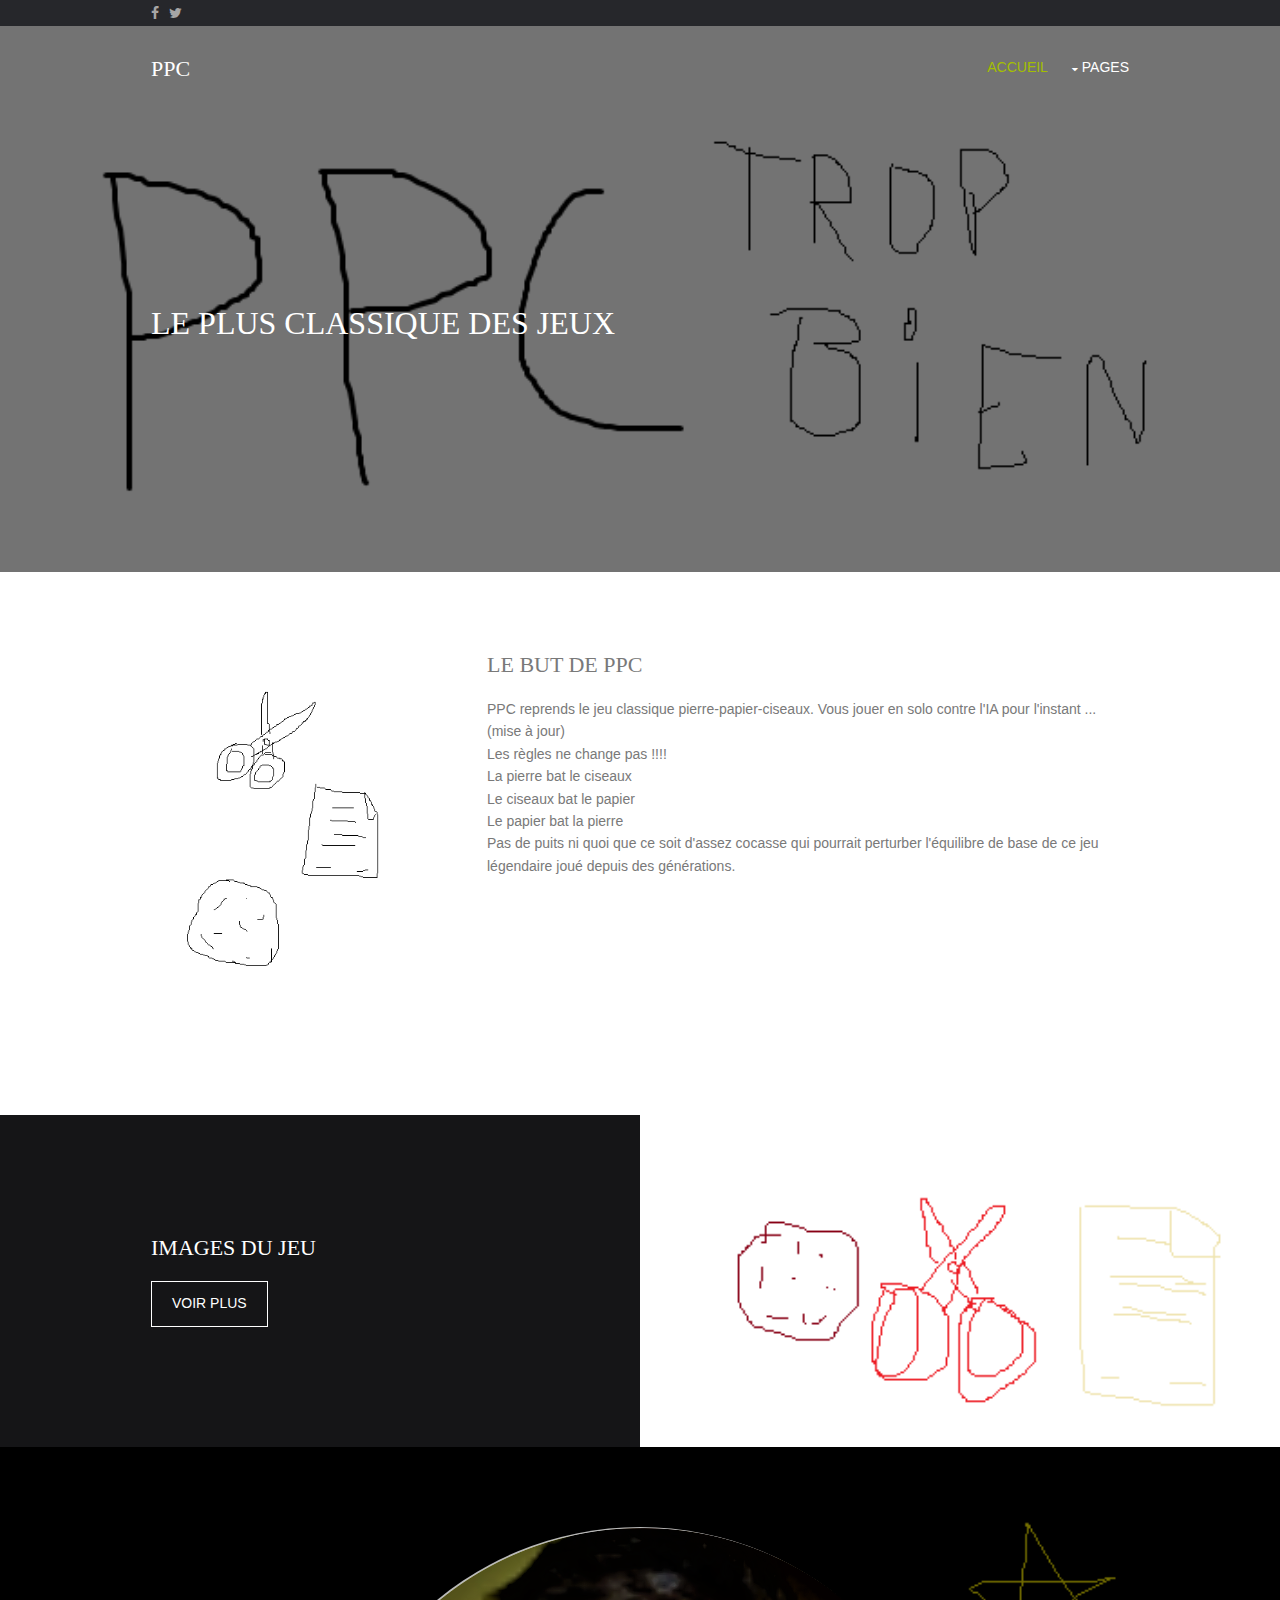
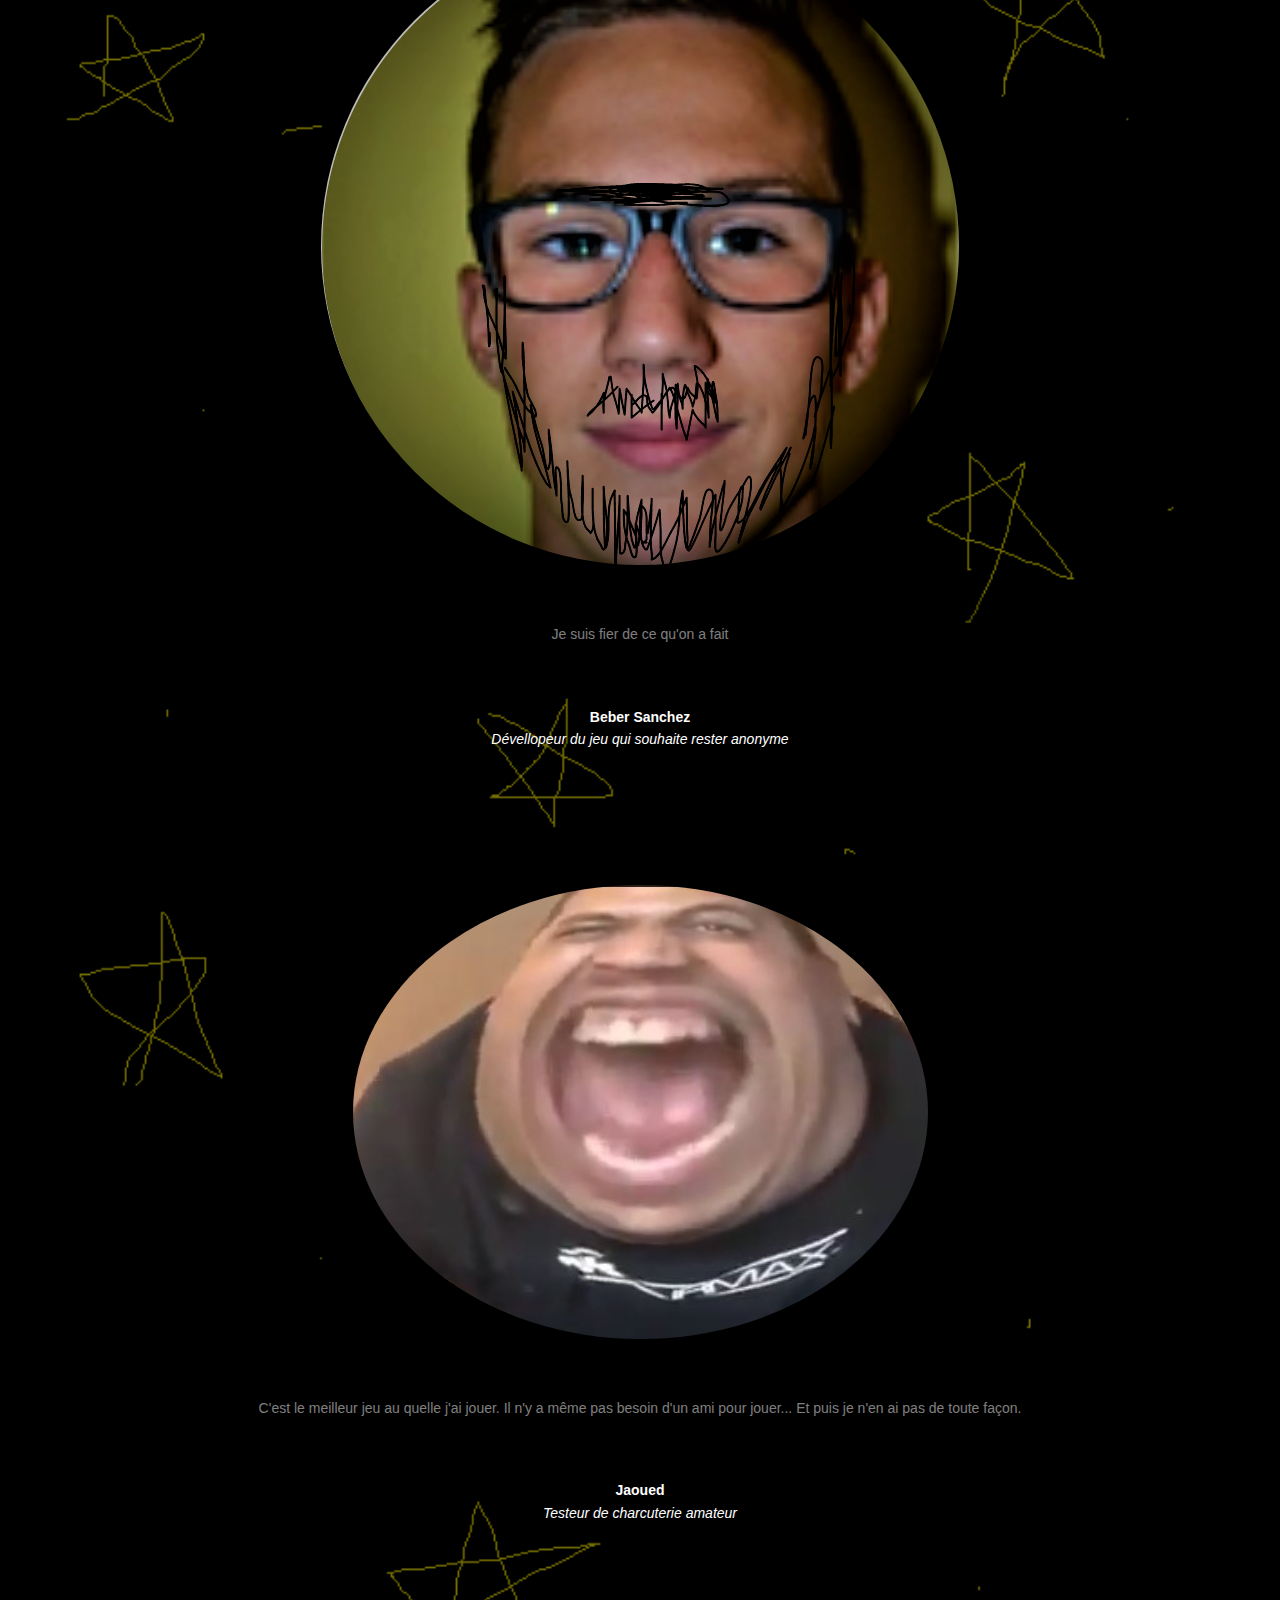
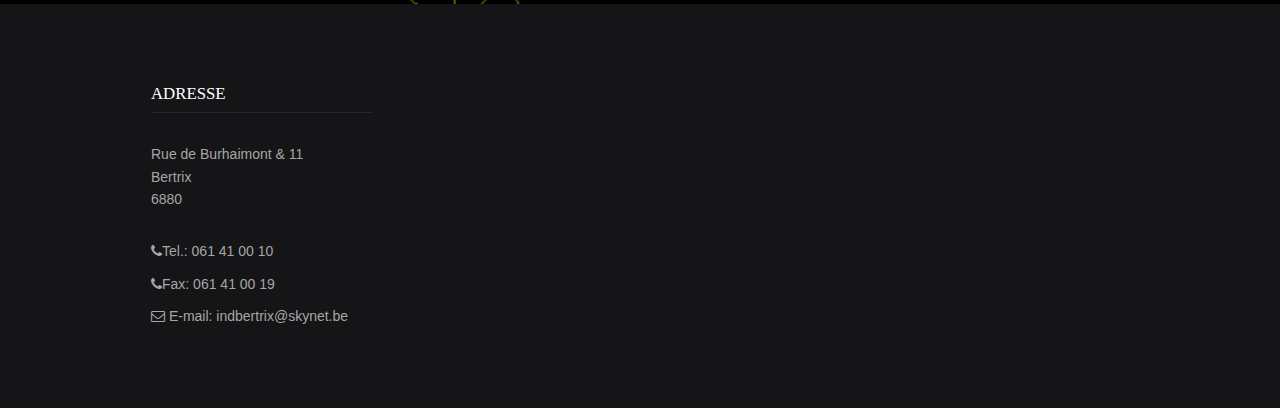
==== commit dbe4471a: "Merge remote-tracking branch 'origin/master'" ====
--- a/index.html
+++ b/index.html
@@ -24,7 +24,12 @@
     </div>
   </div>
 </div>
-<div class="bgded overlay" style="background-image:url('images/demo/backgrounds/01.png');"> 
+<!-- ################################################################################################ -->
+<!-- ################################################################################################ -->
+<!-- ################################################################################################ -->
+<!-- Top Background Image Wrapper -->
+<div class="bgded overlay" style="background-image:url('images/demo/fond1.png');"> 
+  <!-- ################################################################################################ -->
   <div class="wrapper row1">
     <header id="header" class="hoc clear"> 
       <div id="logo" class="fl_left">
@@ -32,12 +37,11 @@
       </div>
       <nav id="mainav" class="fl_right">
         <ul class="clear">
-          <li class="active"><a href="index.html">Home</a></li>
+          <li class="active"><a href="index.html">Accueil</a></li>
           <li><a class="drop" href="#">Pages</a>
             <ul>
-              <li><a href="pages/gallery.html">Gallery</a></li>
-              <li><a href="pages/full-width.html">test le jeu !!</a></li>
-              <li><a href="pages/basic-grid.html">Basic Grid</a></li>
+              <li><a href="pages/gallery.html">Gallerie</a></li>
+              <li><a href="pages/full-width.html">Test le jeu !!</a></li>
             </ul>
           </li>
         </ul>
@@ -46,13 +50,8 @@
   </div>
   <div id="pageintro" class="hoc clear"> 
     <article>
-      <h2 class="heading">Vivamus sed ligula tortor quisque</h2>
-      <p>Ut eu viverra sem ultricies bibendum leo ut mollis</p>
+      <h2 class="heading">Le plus classique des jeux</h2>
       <footer>
-        <ul class="nospace inline pushright">
-          <li><a class="btn" href="#">Ullamcorper</a></li>
-          <li><a class="btn inverse" href="#">Tincidunt</a></li>
-        </ul>
       </footer>
     </article>
   </div>
@@ -62,88 +61,72 @@
   <main class="hoc container clear"> 
     <!-- main body -->
     <div class="group">
-      <div class="one_third first"><a href="#"><img src="images/demo/400x500.png" alt=""></a></div>
+      <div class="one_third first"><a href="#"><img src="images/demo/ppc4x5.png" alt=""></a></div>
       <div class="two_third">
         <div class="btmspace-50">
           <h3 class="heading">Le but de PPC</h3>
-          <p class="nospace">PPC reprends le jeu classique pierre-papier-ciseaux (chifoumi pour les français) </p>
+          <p class="nospace">PPC reprends le jeu classique pierre-papier-ciseaux. Vous jouer en solo contre l'IA pour l'instant ... (mise à jour) </p>
+          <p class="nospace">Les règles ne change pas !!!!</p>
+          <p class="nospace">La pierre bat le ciseaux</p>
+          <p class="nospace">Le ciseaux bat le papier</p>
+          <p class="nospace">Le papier bat la pierre</p>
+          <p class="nospace">Pas de puits ni quoi que ce soit d'assez cocasse qui pourrait perturber l'équilibre de base de ce jeu légendaire joué depuis des générations.</p>
     </div>
     <!-- / main body -->
     <div class="clear"></div>
   </main>
 </div>
-<div class="wrapper">
-  <section id="shout" class="hoc container clear"> 
-    <div class="one_quarter first"><a class="btn" href="#">Consectetur gravida</a></div>
-    <div class="three_quarter">
-      <h2 class="heading btmspace-10">Dolor nec malesuada etiam erat ipsum</h2>
-      <p class="nospace">Nam dictum egestas lacus in iaculis tortor malesuada vitae duis malesuada tortor lacinia erat.</p>
-    </div>
-  </section>
-</div>
-<div class="wrapper bgded" style="background-image:url('images/demo/backgrounds/02.png');">
+<div class="wrapper bgded" style="background-image:url('images/demo/lol.png');">
   <div class="hoc split clear">
     <article class="box clear"> 
-      <h6 class="heading">Facilisis malesuada odio</h6>
-      <p class="btmspace-30">Diam quisque urna odio ornare ac nisl dictum varius venenatis leo nunc magna velit posuere ut mollis ac consequat et lectus fusce pharetra consequat&hellip;</p>
-      <footer><a class="btn inverse" href="#">Read More</a></footer>
+      <!-- ################################################################################################ -->
+      <h6 class="heading">Images du jeu</h6>
+      <footer><a class="btn inverse" href="pages/gallery.html">Voir plus</a></footer>
+      <!-- ################################################################################################ -->
     </article>
   </div>
 </div>
-<div class="wrapper bgded overlay" style="background-image:url('images/demo/backgrounds/03.png');">
+<!-- ################################################################################################ -->
+<!-- ################################################################################################ -->
+<!-- ################################################################################################ -->
+<div class="wrapper bgded overlay" style="background-image:url('images/demo/etoiles.png');">
   <div class="hoc container clear"> 
-    <div class="testimonial clear center"><img class="circle btmspace-30" src="images/demo/beber_sanchez.PNG" alt="" width="60px" height="60px">
-      <blockquote>Rhoncus orci a porttitor nunc elit et neque suspendisse potenti nunc ut dui ut lacus pulvinar pulvinar suspendisse ex quam vehicula et sollicitudin ac efficitur a est donec et rutrum enim cras.</blockquote>
-      <div><strong>A.Doe</strong><br>
-        <em>Job / Title</em></div>
+    <!-- ################################################################################################ -->
+    <div class="testimonial clear center"><img class="circle btmspace-30" src="images/demo/beber_sanchez.PNG" alt="" width="6px" height="6px">
+      <blockquote>Je suis fier de ce qu'on a fait</blockquote>
+      <div><strong>Beber Sanchez</strong><br>
+          <em>Dévellopeur du jeu qui souhaite rester anonyme</em></div>
+          <br></br>
+          <br></br>
+          <br></br>
+    <div class="testimonial clear center"><img class="circle btmspace-30" src="images/demo/tk.jpg" alt="" width="6px" height="6px">
+      <blockquote>C'est le meilleur jeu au quelle j'ai jouer. Il n'y a même pas besoin d'un ami pour jouer... Et puis je n'en ai pas de toute façon.</blockquote>
+      <div><strong>Jaoued</strong><br>
+        <em>Testeur de charcuterie amateur</em></div>
     </div>
   </div>
 </div>
 <div class="wrapper row4">
   <footer id="footer" class="hoc clear"> 
     <div class="one_quarter first">
-      <h6 class="title">Mauris ut tempus</h6>
+      <h6 class="title">Adresse </h6>
       <address class="btmspace-30">
-      Street Name &amp; Number<br>
-      Town<br>
-      Postcode/Zip
+      Rue de Burhaimont  &amp; 11<br>
+      Bertrix<br>
+      6880
       </address>
       <ul class="nospace">
-        <li class="btmspace-10"><i class="fa fa-phone"></i> +00 (123) 456 7890</li>
-        <li><i class="fa fa-envelope-o"></i> info@domain.com</li>
+        <li class="btmspace-10"><i class="fa fa-phone"></i>Tel.: 061 41 00 10</li>
+        <li class="btmspace-10"><i class="fa fa-phone"></i>Fax: 061 41 00 19</li>
+        <li><i class="fa fa-envelope-o"></i> E-mail: indbertrix@skynet.be</li>
       </ul>
     </div>
-    <div class="one_quarter">
-      <h6 class="title">Augue suspendisse</h6>
-      <article>
-        <h2 class="nospace font-x1"><a href="#">Vestibulum augue at</a></h2>
-        <time class="font-xs" datetime="2045-04-06">Friday, 6<sup>th</sup> April 2045</time>
-        <p>Maximus aliquet neque ac luctus elit praesent imperdiet dui arcu a feugiat tellus interdum ut aliquam.</p>
-      </article>
-    </div>
-    <div class="one_quarter">
-      <h6 class="title">Sagittis interdum</h6>
-      <ul class="nospace linklist">
-        <li><a href="#">Quis justo luctus sodales</a></li>
-        <li><a href="#">Id commodo enim vivamus</a></li>
-        <li><a href="#">Mattis nisl et interdum</a></li>
-        <li><a href="#">Non urna a eros cursus</a></li>
-        <li><a href="#">Rutrum eleifend posuere</a></li>
-      </ul>
-    </div>
-    <div class="one_quarter">
-      <h6 class="title">Phasellus ac risus</h6>
-      <p>Venenatis mauris in hendrerit posuere proin lacus massa luctus id iaculis id viverra.</p>
-      <p>Vestibulum nisi nullam vestibulum felis quis fringilla tincidunt nulla dapibus lectus.</p>
-    </div>
+    <!-- ################################################################################################ -->
   </footer>
 </div>
-<div class="wrapper row5">
-  <div id="copyright" class="hoc clear"> 
-    <p class="fl_left">Copyright &copy; 2016 - All Rights Reserved - <a href="#">Domain Name</a></p>
-    <p class="fl_right">Template by <a target="_blank" href="http://www.os-templates.com/" title="Free Website Templates">OS Templates</a></p>
-  </div>
-</div>
+<!-- ################################################################################################ -->
+<!-- ################################################################################################ -->
+<!-- ################################################################################################ -->
 <a id="backtotop" href="#top"><i class="fa fa-chevron-up"></i></a>
 <!-- JAVASCRIPTS -->
 <script src="layout/scripts/jquery.min.js"></script>
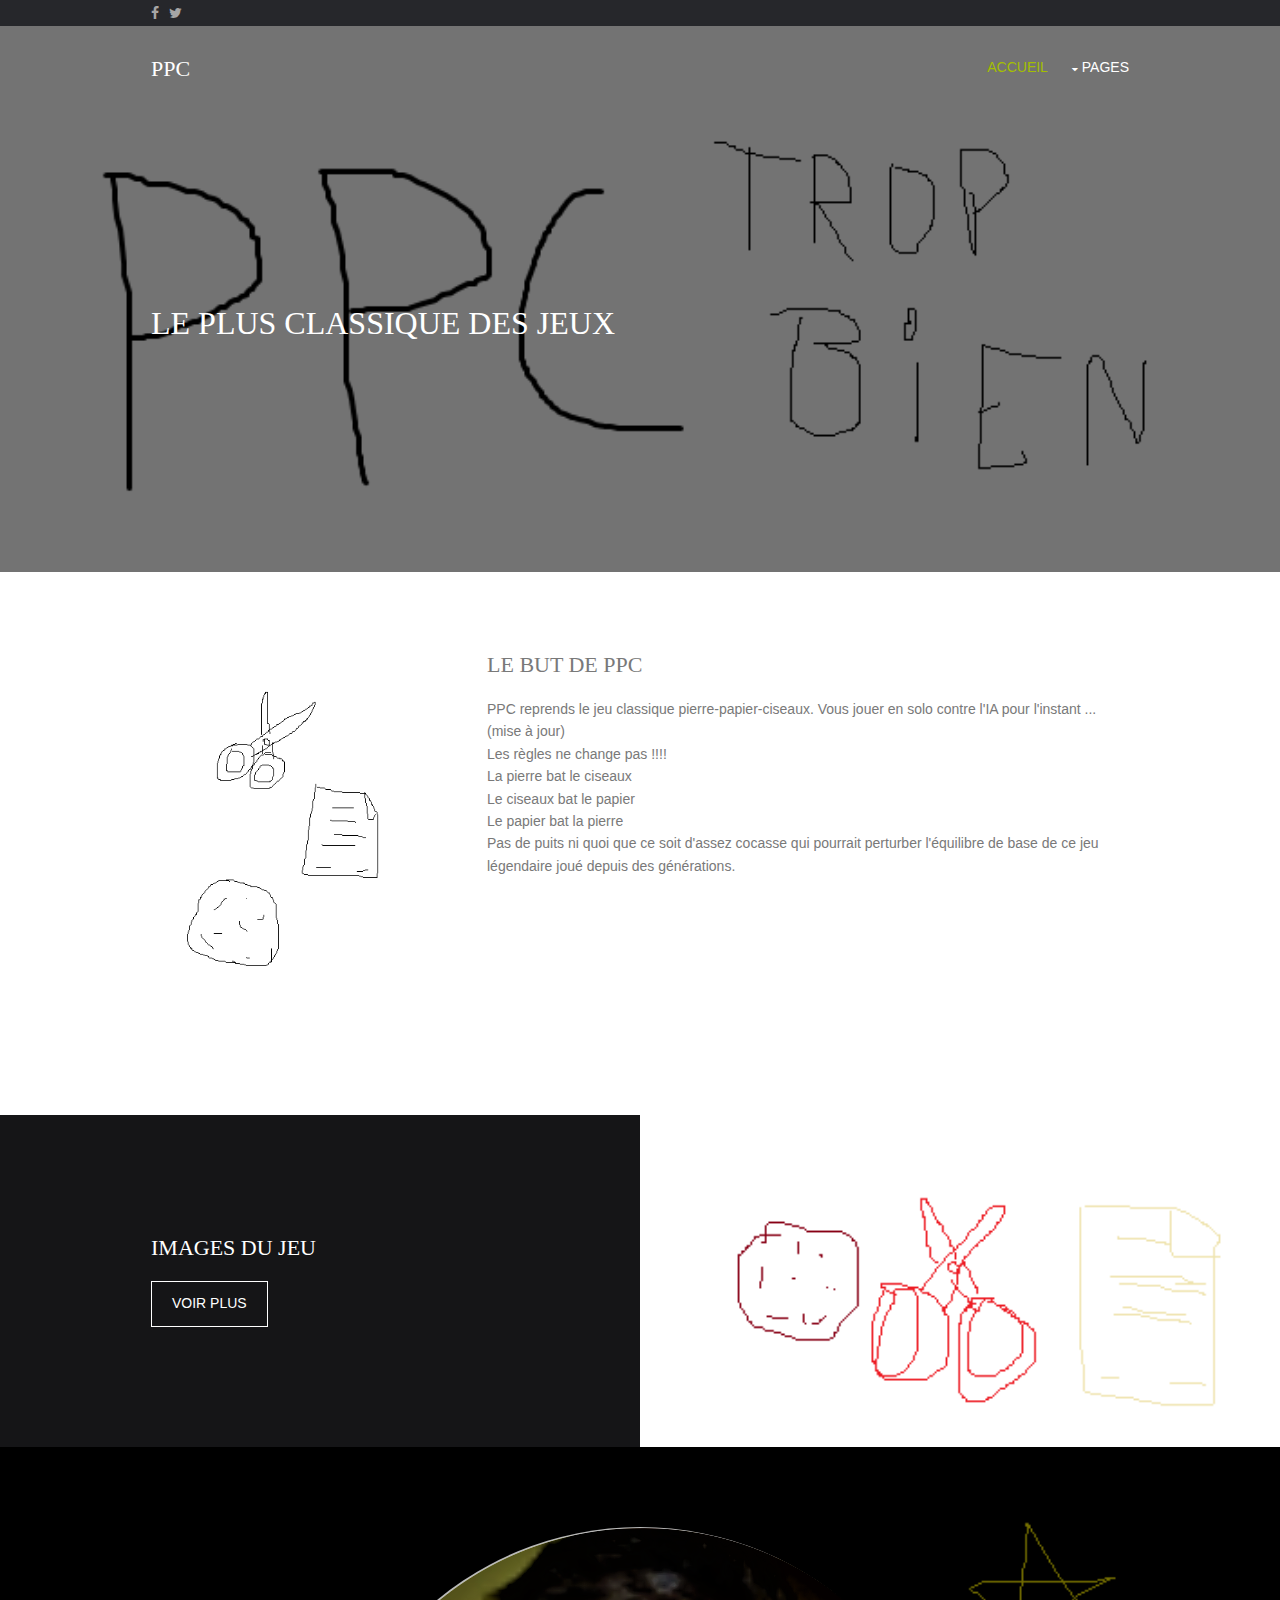
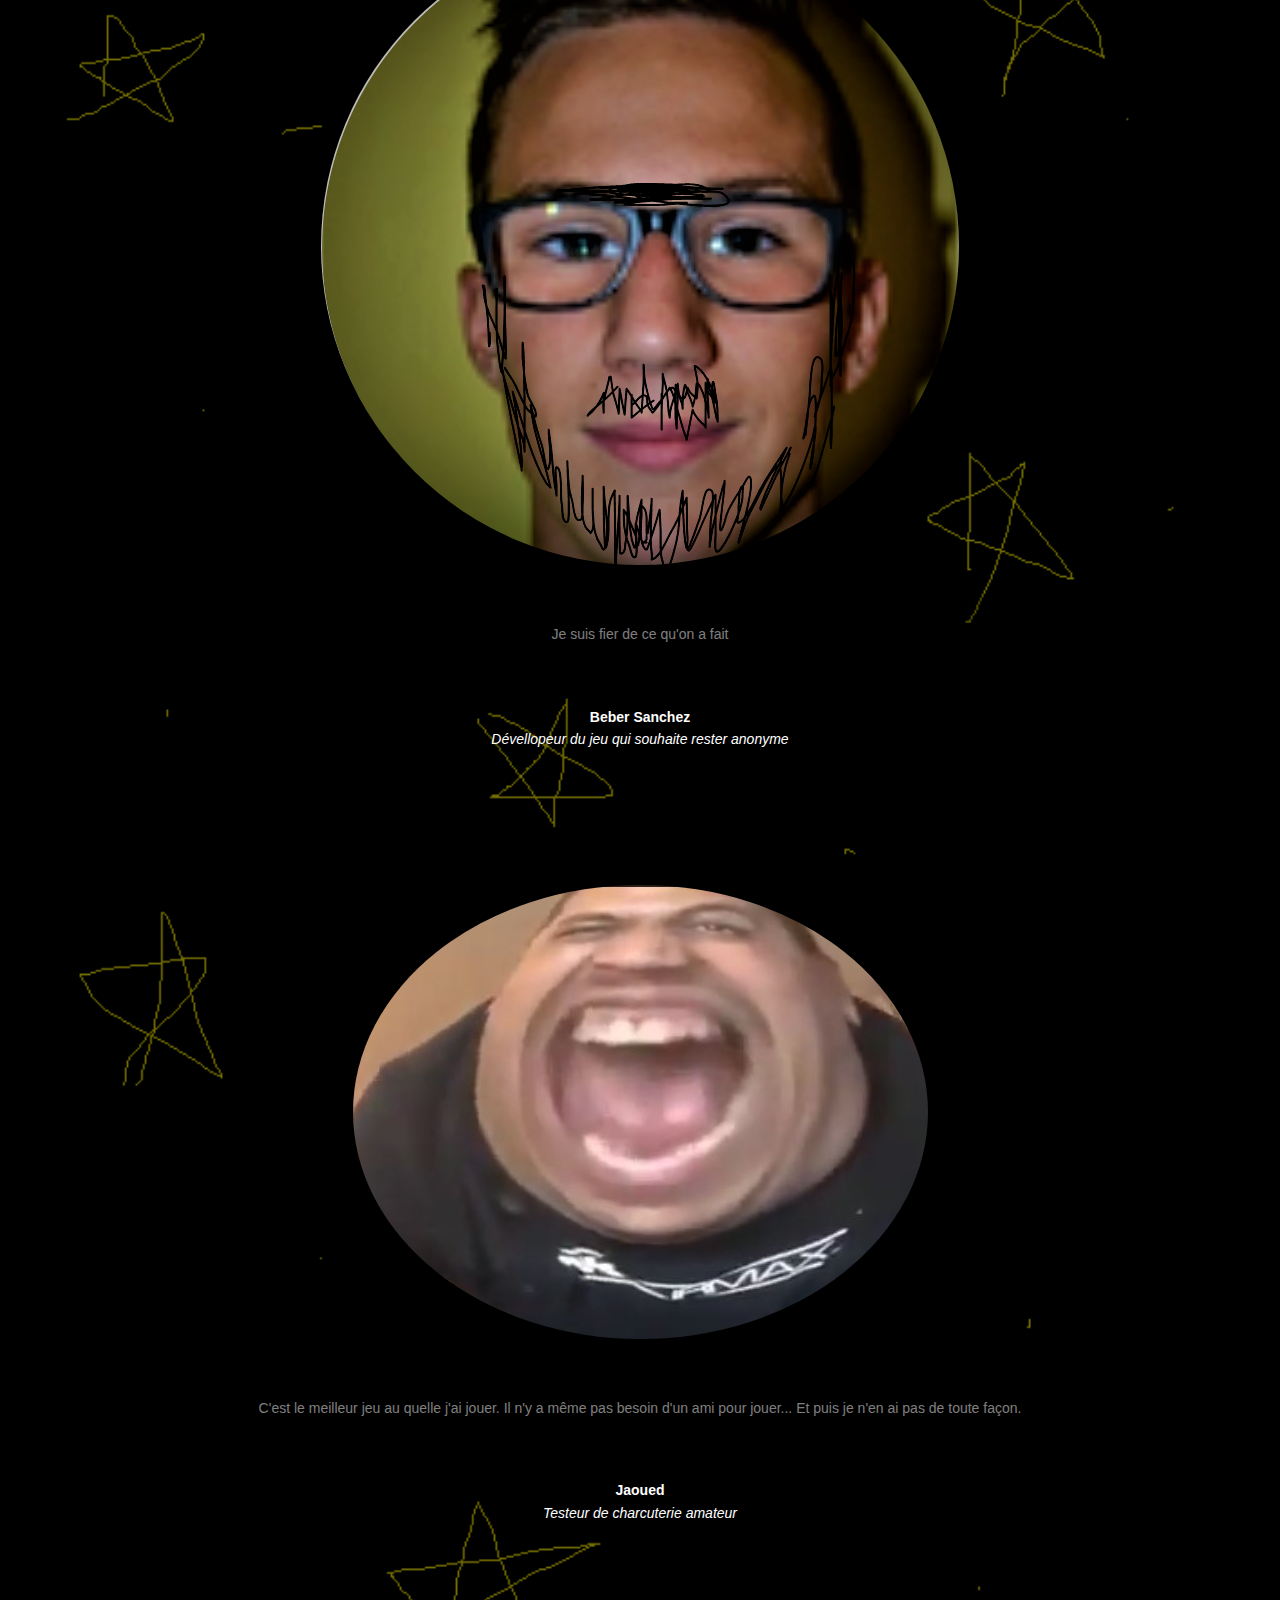
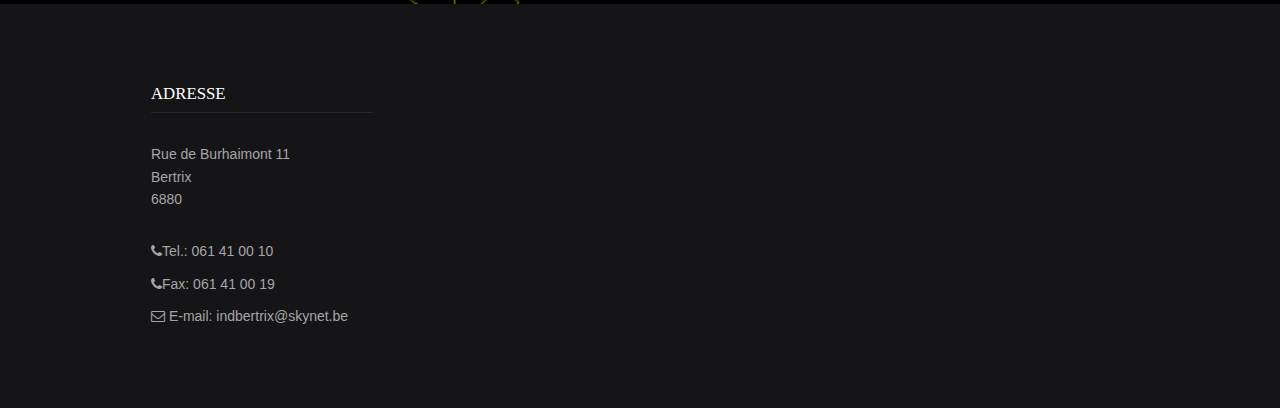
==== commit 6d3433ee: "micro modif" ====
--- a/index.html
+++ b/index.html
@@ -24,12 +24,8 @@
     </div>
   </div>
 </div>
-<!-- ################################################################################################ -->
-<!-- ################################################################################################ -->
-<!-- ################################################################################################ -->
 <!-- Top Background Image Wrapper -->
 <div class="bgded overlay" style="background-image:url('images/demo/fond1.png');"> 
-  <!-- ################################################################################################ -->
   <div class="wrapper row1">
     <header id="header" class="hoc clear"> 
       <div id="logo" class="fl_left">
@@ -79,19 +75,13 @@
 <div class="wrapper bgded" style="background-image:url('images/demo/lol.png');">
   <div class="hoc split clear">
     <article class="box clear"> 
-      <!-- ################################################################################################ -->
       <h6 class="heading">Images du jeu</h6>
       <footer><a class="btn inverse" href="pages/gallery.html">Voir plus</a></footer>
-      <!-- ################################################################################################ -->
     </article>
   </div>
 </div>
-<!-- ################################################################################################ -->
-<!-- ################################################################################################ -->
-<!-- ################################################################################################ -->
 <div class="wrapper bgded overlay" style="background-image:url('images/demo/etoiles.png');">
   <div class="hoc container clear"> 
-    <!-- ################################################################################################ -->
     <div class="testimonial clear center"><img class="circle btmspace-30" src="images/demo/beber_sanchez.PNG" alt="" width="6px" height="6px">
       <blockquote>Je suis fier de ce qu'on a fait</blockquote>
       <div><strong>Beber Sanchez</strong><br>
@@ -111,8 +101,8 @@
     <div class="one_quarter first">
       <h6 class="title">Adresse </h6>
       <address class="btmspace-30">
-      Rue de Burhaimont  &amp; 11<br>
-      Bertrix<br>
+      Rue de Burhaimont 11
+      <br> Bertrix<br>
       6880
       </address>
       <ul class="nospace">
@@ -121,12 +111,8 @@
         <li><i class="fa fa-envelope-o"></i> E-mail: indbertrix@skynet.be</li>
       </ul>
     </div>
-    <!-- ################################################################################################ -->
   </footer>
 </div>
-<!-- ################################################################################################ -->
-<!-- ################################################################################################ -->
-<!-- ################################################################################################ -->
 <a id="backtotop" href="#top"><i class="fa fa-chevron-up"></i></a>
 <!-- JAVASCRIPTS -->
 <script src="layout/scripts/jquery.min.js"></script>
